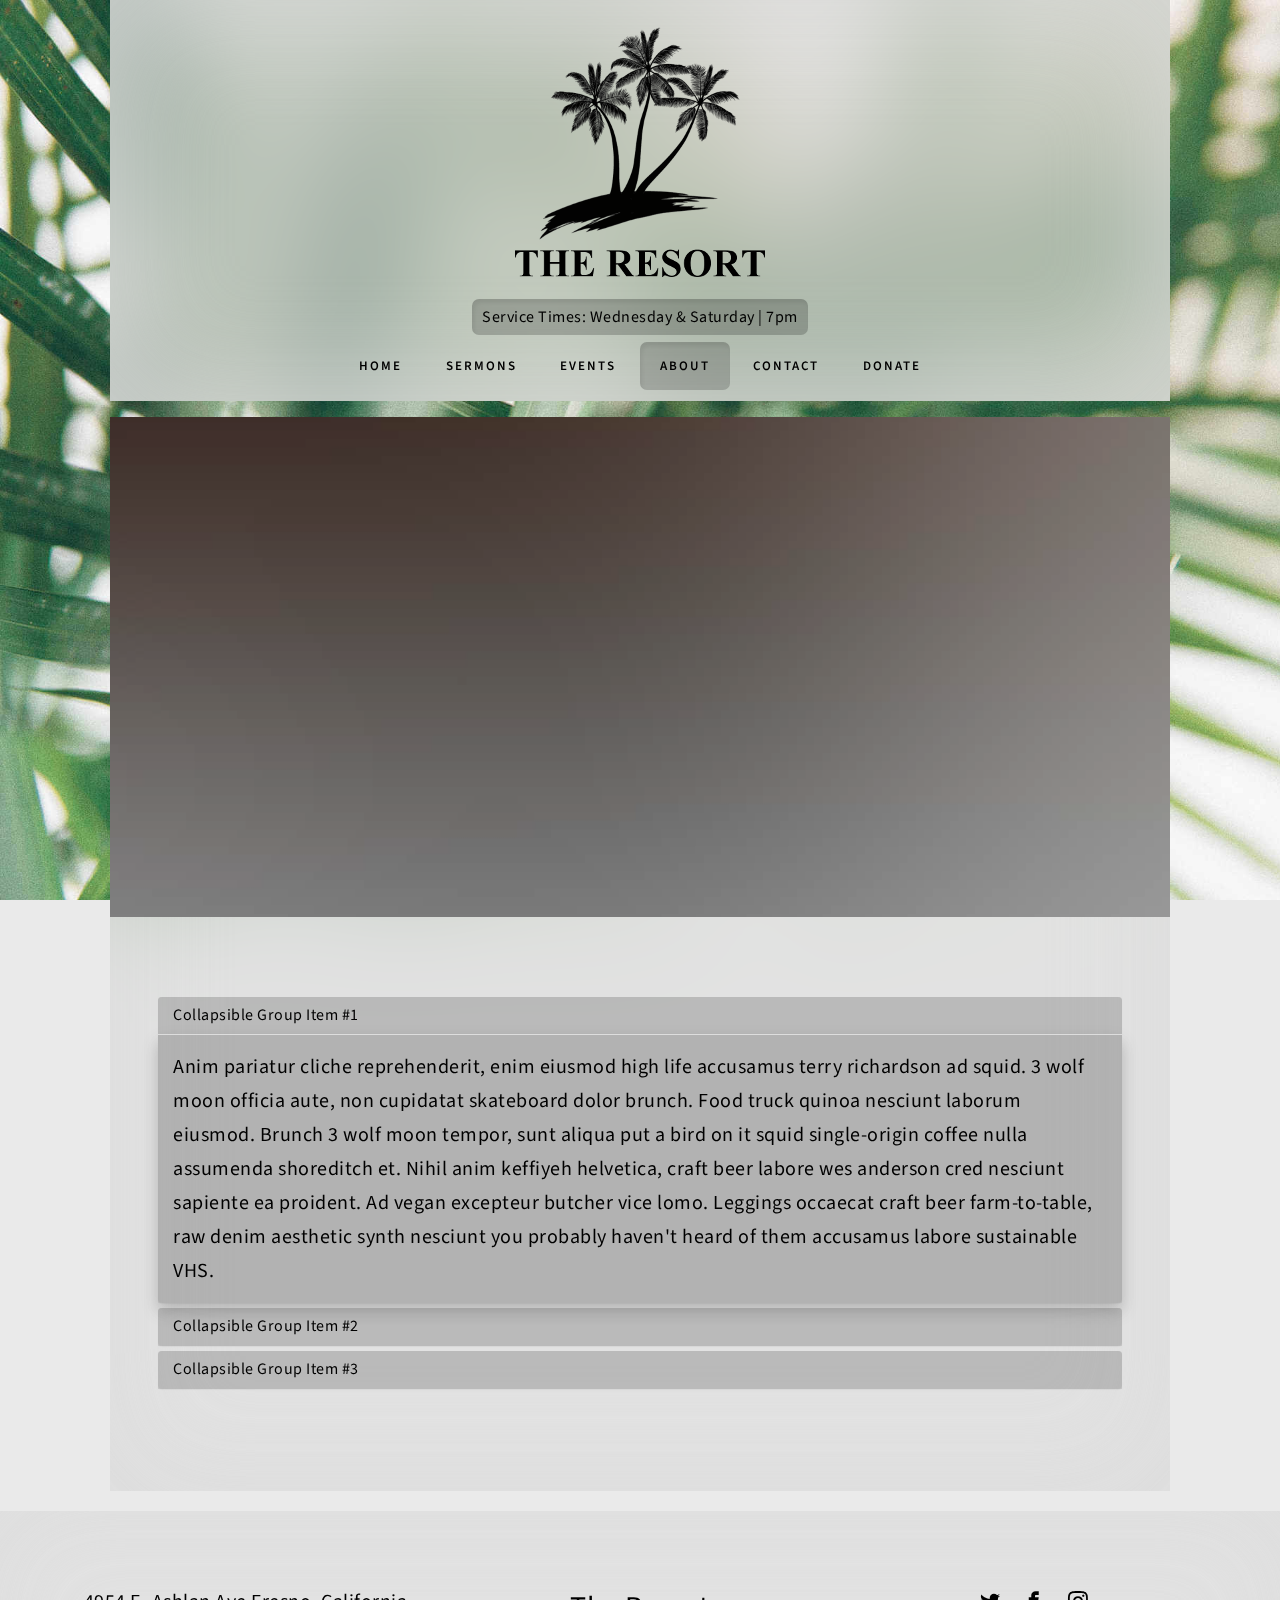
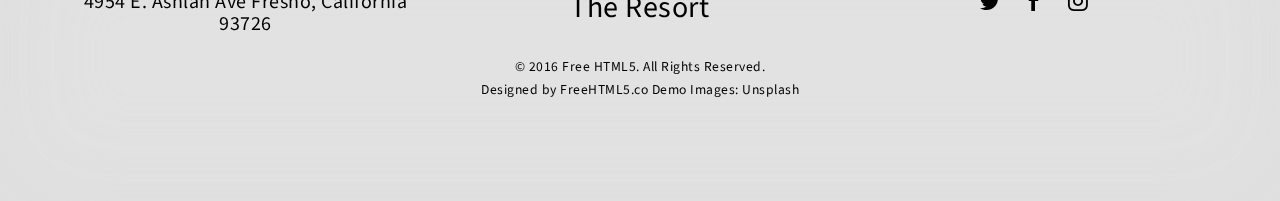
==== about.html @ d6ac4b1a "Removed async" ====
<!DOCTYPE HTML>
<html>
	<head>
	<meta charset="utf-8">
	<meta http-equiv="X-UA-Compatible" content="IE=edge">
	<title>The Resort Ministries</title>
	<meta name="viewport" content="width=device-width, initial-scale=1">
	<meta name="description" content="Service Times: Wednesday &amp; Saturday | 7pm | 4954 E. Ashlan Ave Fresno, California 93726"/>
	<meta name="keywords" content="ekklesia, ecclesia, healing, spiritual, deliverance, freedom, liberty, Jesus, Bible, light, truth, sermon" />
	<meta name="author" content="freehtml5.co" />
	
	<link rel="apple-touch-icon" sizes="180x180" href="/apple-touch-icon.png">
	<link rel="icon" type="image/png" sizes="32x32" href="/favicon-32x32.png">
	<link rel="icon" type="image/png" sizes="16x16" href="/favicon-16x16.png">
	<link rel="manifest" href="/site.webmanifest">
	<link rel="mask-icon" href="/safari-pinned-tab.svg" color="#5b84d5">
	<meta name="msapplication-TileColor" content="#9f00a7">
	<meta name="theme-color" content="#ffffff">

  	<!-- Facebook and Twitter integration -->
	<meta property="og:title" content=""/>
	<meta property="og:image" content=""/>
	<meta property="og:url" content=""/>
	<meta property="og:site_name" content=""/>
	<meta property="og:description" content=""/>
	<meta name="twitter:title" content="" />
	<meta name="twitter:image" content="" />
	<meta name="twitter:url" content="" />
	<meta name="twitter:card" content="" />

	<link href="https://fonts.googleapis.com/css?family=Source+Sans+Pro:400,600,700" rel="stylesheet">
	
	<!-- Animate.css -->
	<link rel="stylesheet" href="css/animate.css">
	<!-- Icomoon Icon Fonts-->
	<link rel="stylesheet" href="css/icomoon.css">
	<!-- Bootstrap  -->
	<link rel="stylesheet" href="css/bootstrap.css">

	<!-- Magnific Popup -->
	<link rel="stylesheet" href="css/magnific-popup.css">

	<!-- Flexslider  -->
	<link rel="stylesheet" href="css/flexslider.css">

	<!-- Owl Carousel  -->
	<link rel="stylesheet" href="css/owl.carousel.min.css">
	<link rel="stylesheet" href="css/owl.theme.default.min.css">

	<!-- Theme style  -->
	<link rel="stylesheet" href="css/style.css">

	<!-- Modernizr JS -->
	<script src="js/modernizr-2.6.2.min.js"></script>
	<!-- FOR IE9 below -->
	<!--[if lt IE 9]>
	<script src="js/respond.min.js"></script>
	<![endif]-->

	</head>
	<body>
		
	<div class="fh5co-loader"></div>
	
	<div id="page">
	<nav class="fh5co-nav" role="navigation">
		<div class="container-wrap">
			<div class="top-menu">
				<div class="row">
					<div class="col-md-12 col-offset-0 text-center">
						<a href="#" class="row"><img src="images/Newlogo.png" alt="The Resort"></a>
					</div>
						<div class="col-md-12 col-offset-0 text-center">
							<span class="service-times">Service Times: Wednesday &amp; Saturday | 7pm</span>
						</div>
					<div class="col-md-12 col-md-offset-0 text-center menu-1">
						<ul>
							<li><a href="index.html">Home</a></li>
							<li><a href="sermons.html">Sermons</a></li>
							<li><a href="events.html">Events</a></li>
							<li class="active"><a href="about.html">About</a></li>
							<li><a href="contact.html">Contact</a></li>
							<li><a href="https://tithe.ly/give?c=868152" class="donate">Donate</a></li>
						</ul>
					</div>
				</div>
				
			</div>
		</div>
	</nav>
	<div class="container-wrap">
		<aside id="fh5co-hero">
			<div class="flexslider">
				<ul class="slides">
			   	<li style="background-image: url(images/img_bg_2.jpg);">
			   		<div class="overlay"></div>
			   		<div class="container-fluid">
			   			<div class="row">
				   			<div class="col-md-6 col-md-offset-3 text-center">
								<div class="slider-text">
									<div class="slider-text-inner">
										<h1>About Us</h1>	
									</div>
								</div>
				   			</div>
				   		</div>
			   		</div>
			   	</li>
			  	</ul>
		  	</div>
		</aside>
		<div id="fh5co-about">
			<div class="panel-group" id="accordion" role="tablist" aria-multiselectable="true">
			  <div class="panel panel-default">
				<div class="panel-heading" role="tab" id="headingOne">
				  <h4 class="panel-title">
					<a role="button" data-toggle="collapse" data-parent="#accordion" href="#collapseOne" aria-expanded="true" aria-controls="collapseOne">
					  Collapsible Group Item #1
					</a>
				  </h4>
				</div>
				<div id="collapseOne" class="panel-collapse collapse in" role="tabpanel" aria-labelledby="headingOne">
				  <div class="panel-body">
					Anim pariatur cliche reprehenderit, enim eiusmod high life accusamus terry richardson ad squid. 3 wolf moon officia aute, non cupidatat skateboard dolor brunch. Food truck quinoa nesciunt laborum eiusmod. Brunch 3 wolf moon tempor, sunt aliqua put a bird on it squid single-origin coffee nulla assumenda shoreditch et. Nihil anim keffiyeh helvetica, craft beer labore wes anderson cred nesciunt sapiente ea proident. Ad vegan excepteur butcher vice lomo. Leggings occaecat craft beer farm-to-table, raw denim aesthetic synth nesciunt you probably haven't heard of them accusamus labore sustainable VHS.
				  </div>
				</div>
			  </div>
			  <div class="panel panel-default">
				<div class="panel-heading" role="tab" id="headingTwo">
				  <h4 class="panel-title">
					<a class="collapsed" role="button" data-toggle="collapse" data-parent="#accordion" href="#collapseTwo" aria-expanded="false" aria-controls="collapseTwo">
					  Collapsible Group Item #2
					</a>
				  </h4>
				</div>
				<div id="collapseTwo" class="panel-collapse collapse" role="tabpanel" aria-labelledby="headingTwo">
				  <div class="panel-body">
					Anim pariatur cliche reprehenderit, enim eiusmod high life accusamus terry richardson ad squid. 3 wolf moon officia aute, non cupidatat skateboard dolor brunch. Food truck quinoa nesciunt laborum eiusmod. Brunch 3 wolf moon tempor, sunt aliqua put a bird on it squid single-origin coffee nulla assumenda shoreditch et. Nihil anim keffiyeh helvetica, craft beer labore wes anderson cred nesciunt sapiente ea proident. Ad vegan excepteur butcher vice lomo. Leggings occaecat craft beer farm-to-table, raw denim aesthetic synth nesciunt you probably haven't heard of them accusamus labore sustainable VHS.
				  </div>
				</div>
			  </div>
			  <div class="panel panel-default">
				<div class="panel-heading" role="tab" id="headingThree">
				  <h4 class="panel-title">
					<a class="collapsed" role="button" data-toggle="collapse" data-parent="#accordion" href="#collapseThree" aria-expanded="false" aria-controls="collapseThree">
					  Collapsible Group Item #3
					</a>
				  </h4>
				</div>
				<div id="collapseThree" class="panel-collapse collapse" role="tabpanel" aria-labelledby="headingThree">
				  <div class="panel-body">
					Anim pariatur cliche reprehenderit, enim eiusmod high life accusamus terry richardson ad squid. 3 wolf moon officia aute, non cupidatat skateboard dolor brunch. Food truck quinoa nesciunt laborum eiusmod. Brunch 3 wolf moon tempor, sunt aliqua put a bird on it squid single-origin coffee nulla assumenda shoreditch et. Nihil anim keffiyeh helvetica, craft beer labore wes anderson cred nesciunt sapiente ea proident. Ad vegan excepteur butcher vice lomo. Leggings occaecat craft beer farm-to-table, raw denim aesthetic synth nesciunt you probably haven't heard of them accusamus labore sustainable VHS.
				  </div>
				</div>
			  </div>
			</div>
		</div>
	</div><!-- END container-wrap -->

		<footer id="fh5co-footer" role="contentinfo">
			<div class="col-md-4 text-center">
				<h3>4954 E. Ashlan Ave Fresno, California 93726</h3>
			</div>
			<div class="col-md-4 text-center">
				<h2>The Resort</h2>
			</div>
			<div class="col-md-4 text-center">
					<ul class="fh5co-social-icons">
						<li><a href="https://twitter.com/TheResortChurch"><i class="icon-twitter2"></i></a></li>
						<li><a href="https://www.facebook.com/TheResortMinistries/"><i class="icon-facebook2"></i></a></li>
						<li><a href="https://www.instagram.com/theresortministries/"><i class="icon-instagram"></i></a></li>
					</ul>
				<p></p>
			</div>
			<div class="row copyright">
				<div class="col-md-12 text-center">
					<p>
						<small class="block">&copy; 2016 Free HTML5. All Rights Reserved.</small> 
						<small class="block">Designed by FreeHTML5.co Demo Images: Unsplash</small>
					</p>
				</div>
			</div>
		</footer>
	</div>

	<div class="gototop js-top">
		<a href="#" class="js-gotop"><i class="icon-arrow-up2"></i></a>
	</div>
	
	<!-- jQuery -->
	<script src="js/jquery.min.js"></script>
	<!-- jQuery Easing -->
	<script src="js/jquery.easing.1.3.js"></script>
	<!-- Bootstrap -->
	<script src="js/bootstrap.min.js"></script>
	<!-- Waypoints -->
	<script src="js/jquery.waypoints.min.js"></script>
	<!-- Flexslider -->
	<script src="js/jquery.flexslider-min.js"></script>
	<!-- Carousel -->
	<script src="js/owl.carousel.min.js"></script>
	<!-- Magnific Popup -->
	<script src="js/jquery.magnific-popup.min.js"></script>
	<script src="js/magnific-popup-options.js"></script>
	<!-- Counters -->
	<script src="js/jquery.countTo.js"></script>
	<!-- Main -->
	<script src="js/main.js"></script>
	</body>
</html>
---- css/icomoon.css ----
@font-face {
  font-family: 'icomoon';
  src:  url('fonts/icomoon.eot?5j2n32');
  src:  url('fonts/icomoon.eot?5j2n32#iefix') format('embedded-opentype'),
    url('fonts/icomoon.ttf?5j2n32') format('truetype'),
    url('fonts/icomoon.woff?5j2n32') format('woff'),
    url('fonts/icomoon.svg?5j2n32#icomoon') format('svg');
  font-weight: normal;
  font-style: normal;
}

[class^="icon-"], [class*=" icon-"] {
  /* use !important to prevent issues with browser extensions that change fonts */
  font-family: 'icomoon' !important;
  speak: none;
  font-style: normal;
  font-weight: normal;
  font-variant: normal;
  text-transform: none;
  line-height: 1;

  /* Better Font Rendering =========== */
  -webkit-font-smoothing: antialiased;
  -moz-osx-font-smoothing: grayscale;
}

.icon-eye2:before {
  content: "\e064";
}
.icon-paper-clip:before {
  content: "\e065";
}
.icon-mail5:before {
  content: "\e066";
}
.icon-toggle:before {
  content: "\e067";
}
.icon-layout:before {
  content: "\e068";
}
.icon-link2:before {
  content: "\e069";
}
.icon-bell2:before {
  content: "\e06a";
}
.icon-lock3:before {
  content: "\e06b";
}
.icon-unlock:before {
  content: "\e06c";
}
.icon-ribbon2:before {
  content: "\e06d";
}
.icon-image2:before {
  content: "\e06e";
}
.icon-signal:before {
  content: "\e06f";
}
.icon-target3:before {
  content: "\e070";
}
.icon-clipboard3:before {
  content: "\e071";
}
.icon-clock3:before {
  content: "\e072";
}
.icon-watch:before {
  content: "\e073";
}
.icon-air-play:before {
  content: "\e074";
}
.icon-camera3:before {
  content: "\e075";
}
.icon-video2:before {
  content: "\e076";
}
.icon-disc:before {
  content: "\e077";
}
.icon-printer3:before {
  content: "\e078";
}
.icon-monitor:before {
  content: "\e079";
}
.icon-server:before {
  content: "\e07a";
}
.icon-cog2:before {
  content: "\e07b";
}
.icon-heart3:before {
  content: "\e07c";
}
.icon-paragraph:before {
  content: "\e07d";
}
.icon-align-justify:before {
  content: "\e07e";
}
.icon-align-left:before {
  content: "\e07f";
}
.icon-align-center:before {
  content: "\e080";
}
.icon-align-right:before {
  content: "\e081";
}
.icon-book2:before {
  content: "\e082";
}
.icon-layers2:before {
  content: "\e083";
}
.icon-stack2:before {
  content: "\e084";
}
.icon-stack-2:before {
  content: "\e085";
}
.icon-paper:before {
  content: "\e086";
}
.icon-paper-stack:before {
  content: "\e087";
}
.icon-search3:before {
  content: "\e088";
}
.icon-zoom-in2:before {
  content: "\e089";
}
.icon-zoom-out2:before {
  content: "\e08a";
}
.icon-reply2:before {
  content: "\e08b";
}
.icon-circle-plus:before {
  content: "\e08c";
}
.icon-circle-minus:before {
  content: "\e08d";
}
.icon-circle-check:before {
  content: "\e08e";
}
.icon-circle-cross:before {
  content: "\e08f";
}
.icon-square-plus:before {
  content: "\e090";
}
.icon-square-minus:before {
  content: "\e091";
}
.icon-square-check:before {
  content: "\e092";
}
.icon-square-cross:before {
  content: "\e093";
}
.icon-microphone:before {
  content: "\e094";
}
.icon-record:before {
  content: "\e095";
}
.icon-skip-back:before {
  content: "\e096";
}
.icon-rewind:before {
  content: "\e097";
}
.icon-play4:before {
  content: "\e098";
}
.icon-pause3:before {
  content: "\e099";
}
.icon-stop3:before {
  content: "\e09a";
}
.icon-fast-forward:before {
  content: "\e09b";
}
.icon-skip-forward:before {
  content: "\e09c";
}
.icon-shuffle2:before {
  content: "\e09d";
}
.icon-repeat:before {
  content: "\e09e";
}
.icon-folder2:before {
  content: "\e09f";
}
.icon-umbrella:before {
  content: "\e0a0";
}
.icon-moon:before {
  content: "\e0a1";
}
.icon-thermometer:before {
  content: "\e0a2";
}
.icon-drop:before {
  content: "\e0a3";
}
.icon-sun2:before {
  content: "\e0a4";
}
.icon-cloud3:before {
  content: "\e0a5";
}
.icon-cloud-upload2:before {
  content: "\e0a6";
}
.icon-cloud-download2:before {
  content: "\e0a7";
}
.icon-upload4:before {
  content: "\e0a8";
}
.icon-download4:before {
  content: "\e0a9";
}
.icon-location3:before {
  content: "\e0aa";
}
.icon-location-2:before {
  content: "\e0ab";
}
.icon-map3:before {
  content: "\e0ac";
}
.icon-battery:before {
  content: "\e0ad";
}
.icon-head:before {
  content: "\e0ae";
}
.icon-briefcase3:before {
  content: "\e0af";
}
.icon-speech-bubble:before {
  content: "\e0b0";
}
.icon-anchor2:before {
  content: "\e0b1";
}
.icon-globe2:before {
  content: "\e0b2";
}
.icon-box:before {
  content: "\e0b3";
}
.icon-reload:before {
  content: "\e0b4";
}
.icon-share3:before {
  content: "\e0b5";
}
.icon-marquee:before {
  content: "\e0b6";
}
.icon-marquee-plus:before {
  content: "\e0b7";
}
.icon-marquee-minus:before {
  content: "\e0b8";
}
.icon-tag:before {
  content: "\e0b9";
}
.icon-power2:before {
  content: "\e0ba";
}
.icon-command2:before {
  content: "\e0bb";
}
.icon-alt:before {
  content: "\e0bc";
}
.icon-esc:before {
  content: "\e0bd";
}
.icon-bar-graph:before {
  content: "\e0be";
}
.icon-bar-graph-2:before {
  content: "\e0bf";
}
.icon-pie-graph:before {
  content: "\e0c0";
}
.icon-star:before {
  content: "\e0c1";
}
.icon-arrow-left3:before {
  content: "\e0c2";
}
.icon-arrow-right3:before {
  content: "\e0c3";
}
.icon-arrow-up3:before {
  content: "\e0c4";
}
.icon-arrow-down3:before {
  content: "\e0c5";
}
.icon-volume:before {
  content: "\e0c6";
}
.icon-mute:before {
  content: "\e0c7";
}
.icon-content-right:before {
  content: "\e100";
}
.icon-content-left:before {
  content: "\e101";
}
.icon-grid2:before {
  content: "\e102";
}
.icon-grid-2:before {
  content: "\e103";
}
.icon-columns:before {
  content: "\e104";
}
.icon-loader:before {
  content: "\e105";
}
.icon-bag:before {
  content: "\e106";
}
.icon-ban:before {
  content: "\e107";
}
.icon-flag3:before {
  content: "\e108";
}
.icon-trash:before {
  content: "\e109";
}
.icon-expand2:before {
  content: "\e110";
}
.icon-contract:before {
  content: "\e111";
}
.icon-maximize:before {
  content: "\e112";
}
.icon-minimize:before {
  content: "\e113";
}
.icon-plus2:before {
  content: "\e114";
}
.icon-minus2:before {
  content: "\e115";
}
.icon-check:before {
  content: "\e116";
}
.icon-cross2:before {
  content: "\e117";
}
.icon-move:before {
  content: "\e118";
}
.icon-delete:before {
  content: "\e119";
}
.icon-menu5:before {
  content: "\e120";
}
.icon-archive:before {
  content: "\e121";
}
.icon-inbox:before {
  content: "\e122";
}
.icon-outbox:before {
  content: "\e123";
}
.icon-file:before {
  content: "\e124";
}
.icon-file-add:before {
  content: "\e125";
}
.icon-file-subtract:before {
  content: "\e126";
}
.icon-help:before {
  content: "\e127";
}
.icon-open:before {
  content: "\e128";
}
.icon-ellipsis:before {
  content: "\e129";
}
.icon-heart4:before {
  content: "\e900";
}
.icon-cloud4:before {
  content: "\e901";
}
.icon-star2:before {
  content: "\e902";
}
.icon-tv2:before {
  content: "\e903";
}
.icon-sound:before {
  content: "\e904";
}
.icon-video3:before {
  content: "\e905";
}
.icon-trash2:before {
  content: "\e906";
}
.icon-user2:before {
  content: "\e907";
}
.icon-key3:before {
  content: "\e908";
}
.icon-search4:before {
  content: "\e909";
}
.icon-settings:before {
  content: "\e90a";
}
.icon-camera4:before {
  content: "\e90b";
}
.icon-tag2:before {
  content: "\e90c";
}
.icon-lock4:before {
  content: "\e90d";
}
.icon-bulb:before {
  content: "\e90e";
}
.icon-pen2:before {
  content: "\e90f";
}
.icon-diamond:before {
  content: "\e910";
}
.icon-display2:before {
  content: "\e911";
}
.icon-location4:before {
  content: "\e912";
}
.icon-eye3:before {
  content: "\e913";
}
.icon-bubble3:before {
  content: "\e914";
}
.icon-stack3:before {
  content: "\e915";
}
.icon-cup:before {
  content: "\e916";
}
.icon-phone3:before {
  content: "\e917";
}
.icon-news:before {
  content: "\e918";
}
.icon-mail6:before {
  content: "\e919";
}
.icon-like:before {
  content: "\e91a";
}
.icon-photo:before {
  content: "\e91b";
}
.icon-note:before {
  content: "\e91c";
}
.icon-clock4:before {
  content: "\e91d";
}
.icon-paperplane:before {
  content: "\e91e";
}
.icon-params:before {
  content: "\e91f";
}
.icon-banknote:before {
  content: "\e920";
}
.icon-data:before {
  content: "\e921";
}
.icon-music2:before {
  content: "\e922";
}
.icon-megaphone2:before {
  content: "\e923";
}
.icon-study:before {
  content: "\e924";
}
.icon-lab2:before {
  content: "\e925";
}
.icon-food:before {
  content: "\e926";
}
.icon-t-shirt:before {
  content: "\e927";
}
.icon-fire2:before {
  content: "\e928";
}
.icon-clip:before {
  content: "\e929";
}
.icon-shop:before {
  content: "\e92a";
}
.icon-calendar3:before {
  content: "\e92b";
}
.icon-wallet2:before {
  content: "\e92c";
}
.icon-vynil:before {
  content: "\e92d";
}
.icon-truck2:before {
  content: "\e92e";
}
.icon-world:before {
  content: "\e92f";
}
.icon-mobile:before {
  content: "\e000";
}
.icon-laptop:before {
  content: "\e001";
}
.icon-desktop:before {
  content: "\e002";
}
.icon-tablet:before {
  content: "\e003";
}
.icon-phone:before {
  content: "\e004";
}
.icon-document:before {
  content: "\e005";
}
.icon-documents:before {
  content: "\e006";
}
.icon-search:before {
  content: "\e007";
}
.icon-clipboard:before {
  content: "\e008";
}
.icon-newspaper:before {
  content: "\e009";
}
.icon-notebook:before {
  content: "\e00a";
}
.icon-book-open:before {
  content: "\e00b";
}
.icon-browser:before {
  content: "\e00c";
}
.icon-calendar:before {
  content: "\e00d";
}
.icon-presentation:before {
  content: "\e00e";
}
.icon-picture:before {
  content: "\e00f";
}
.icon-pictures:before {
  content: "\e010";
}
.icon-video:before {
  content: "\e011";
}
.icon-camera:before {
  content: "\e012";
}
.icon-printer:before {
  content: "\e013";
}
.icon-toolbox:before {
  content: "\e014";
}
.icon-briefcase:before {
  content: "\e015";
}
.icon-wallet:before {
  content: "\e016";
}
.icon-gift:before {
  content: "\e017";
}
.icon-bargraph:before {
  content: "\e018";
}
.icon-grid:before {
  content: "\e019";
}
.icon-expand:before {
  content: "\e01a";
}
.icon-focus:before {
  content: "\e01b";
}
.icon-edit:before {
  content: "\e01c";
}
.icon-adjustments:before {
  content: "\e01d";
}
.icon-ribbon:before {
  content: "\e01e";
}
.icon-hourglass:before {
  content: "\e01f";
}
.icon-lock:before {
  content: "\e020";
}
.icon-megaphone:before {
  content: "\e021";
}
.icon-shield:before {
  content: "\e022";
}
.icon-trophy:before {
  content: "\e023";
}
.icon-flag:before {
  content: "\e024";
}
.icon-map:before {
  content: "\e025";
}
.icon-puzzle:before {
  content: "\e026";
}
.icon-basket:before {
  content: "\e027";
}
.icon-envelope:before {
  content: "\e028";
}
.icon-streetsign:before {
  content: "\e029";
}
.icon-telescope:before {
  content: "\e02a";
}
.icon-gears:before {
  content: "\e02b";
}
.icon-key:before {
  content: "\e02c";
}
.icon-paperclip:before {
  content: "\e02d";
}
.icon-attachment:before {
  content: "\e02e";
}
.icon-pricetags:before {
  content: "\e02f";
}
.icon-lightbulb:before {
  content: "\e030";
}
.icon-layers:before {
  content: "\e031";
}
.icon-pencil:before {
  content: "\e032";
}
.icon-tools:before {
  content: "\e033";
}
.icon-tools-2:before {
  content: "\e034";
}
.icon-scissors:before {
  content: "\e035";
}
.icon-paintbrush:before {
  content: "\e036";
}
.icon-magnifying-glass:before {
  content: "\e037";
}
.icon-circle-compass:before {
  content: "\e038";
}
.icon-linegraph:before {
  content: "\e039";
}
.icon-mic:before {
  content: "\e03a";
}
.icon-strategy:before {
  content: "\e03b";
}
.icon-beaker:before {
  content: "\e03c";
}
.icon-caution:before {
  content: "\e03d";
}
.icon-recycle:before {
  content: "\e03e";
}
.icon-anchor:before {
  content: "\e03f";
}
.icon-profile-male:before {
  content: "\e040";
}
.icon-profile-female:before {
  content: "\e041";
}
.icon-bike:before {
  content: "\e042";
}
.icon-wine:before {
  content: "\e043";
}
.icon-hotairballoon:before {
  content: "\e044";
}
.icon-globe:before {
  content: "\e045";
}
.icon-genius:before {
  content: "\e046";
}
.icon-map-pin:before {
  content: "\e047";
}
.icon-dial:before {
  content: "\e048";
}
.icon-chat:before {
  content: "\e049";
}
.icon-heart:before {
  content: "\e04a";
}
.icon-cloud:before {
  content: "\e04b";
}
.icon-upload:before {
  content: "\e04c";
}
.icon-download:before {
  content: "\e04d";
}
.icon-target:before {
  content: "\e04e";
}
.icon-hazardous:before {
  content: "\e04f";
}
.icon-piechart:before {
  content: "\e050";
}
.icon-speedometer:before {
  content: "\e051";
}
.icon-global:before {
  content: "\e052";
}
.icon-compass:before {
  content: "\e053";
}
.icon-lifesaver:before {
  content: "\e054";
}
.icon-clock:before {
  content: "\e055";
}
.icon-aperture:before {
  content: "\e056";
}
.icon-quote:before {
  content: "\e057";
}
.icon-scope:before {
  content: "\e058";
}
.icon-alarmclock:before {
  content: "\e059";
}
.icon-refresh:before {
  content: "\e05a";
}
.icon-happy:before {
  content: "\e05b";
}
.icon-sad:before {
  content: "\e05c";
}
.icon-facebook:before {
  content: "\e05d";
}
.icon-twitter:before {
  content: "\e05e";
}
.icon-googleplus:before {
  content: "\e05f";
}
.icon-rss:before {
  content: "\e060";
}
.icon-tumblr:before {
  content: "\e061";
}
.icon-linkedin:before {
  content: "\e062";
}
.icon-dribbble:before {
  content: "\e063";
}
.icon-home:before {
  content: "\e930";
}
.icon-home2:before {
  content: "\e931";
}
.icon-home3:before {
  content: "\e932";
}
.icon-office:before {
  content: "\e933";
}
.icon-newspaper2:before {
  content: "\e934";
}
.icon-pencil2:before {
  content: "\e935";
}
.icon-pencil22:before {
  content: "\e936";
}
.icon-quill:before {
  content: "\e937";
}
.icon-pen:before {
  content: "\e938";
}
.icon-blog:before {
  content: "\e939";
}
.icon-eyedropper:before {
  content: "\e93a";
}
.icon-droplet:before {
  content: "\e93b";
}
.icon-paint-format:before {
  content: "\e93c";
}
.icon-image:before {
  content: "\e93d";
}
.icon-images:before {
  content: "\e93e";
}
.icon-camera2:before {
  content: "\e93f";
}
.icon-headphones:before {
  content: "\e940";
}
.icon-music:before {
  content: "\e941";
}
.icon-play:before {
  content: "\e942";
}
.icon-film:before {
  content: "\e943";
}
.icon-video-camera:before {
  content: "\e944";
}
.icon-dice:before {
  content: "\e945";
}
.icon-pacman:before {
  content: "\e946";
}
.icon-spades:before {
  content: "\e947";
}
.icon-clubs:before {
  content: "\e948";
}
.icon-diamonds:before {
  content: "\e949";
}
.icon-bullhorn:before {
  content: "\e94a";
}
.icon-connection:before {
  content: "\e94b";
}
.icon-podcast:before {
  content: "\e94c";
}
.icon-feed:before {
  content: "\e94d";
}
.icon-mic2:before {
  content: "\e94e";
}
.icon-book:before {
  content: "\e94f";
}
.icon-books:before {
  content: "\e950";
}
.icon-library:before {
  content: "\e951";
}
.icon-file-text:before {
  content: "\e952";
}
.icon-profile:before {
  content: "\e953";
}
.icon-file-empty:before {
  content: "\e954";
}
.icon-files-empty:before {
  content: "\e955";
}
.icon-file-text2:before {
  content: "\e956";
}
.icon-file-picture:before {
  content: "\e957";
}
.icon-file-music:before {
  content: "\e958";
}
.icon-file-play:before {
  content: "\e959";
}
.icon-file-video:before {
  content: "\e95a";
}
.icon-file-zip:before {
  content: "\e95b";
}
.icon-copy:before {
  content: "\e95c";
}
.icon-paste:before {
  content: "\e95d";
}
.icon-stack:before {
  content: "\e95e";
}
.icon-folder:before {
  content: "\e95f";
}
.icon-folder-open:before {
  content: "\e960";
}
.icon-folder-plus:before {
  content: "\e961";
}
.icon-folder-minus:before {
  content: "\e962";
}
.icon-folder-download:before {
  content: "\e963";
}
.icon-folder-upload:before {
  content: "\e964";
}
.icon-price-tag:before {
  content: "\e965";
}
.icon-price-tags:before {
  content: "\e966";
}
.icon-barcode:before {
  content: "\e967";
}
.icon-qrcode:before {
  content: "\e968";
}
.icon-ticket:before {
  content: "\e969";
}
.icon-cart:before {
  content: "\e96a";
}
.icon-coin-dollar:before {
  content: "\e96b";
}
.icon-coin-euro:before {
  content: "\e96c";
}
.icon-coin-pound:before {
  content: "\e96d";
}
.icon-coin-yen:before {
  content: "\e96e";
}
.icon-credit-card:before {
  content: "\e96f";
}
.icon-calculator:before {
  content: "\e970";
}
.icon-lifebuoy:before {
  content: "\e971";
}
.icon-phone2:before {
  content: "\e972";
}
.icon-phone-hang-up:before {
  content: "\e973";
}
.icon-address-book:before {
  content: "\e974";
}
.icon-envelop:before {
  content: "\e975";
}
.icon-pushpin:before {
  content: "\e976";
}
.icon-location:before {
  content: "\e977";
}
.icon-location2:before {
  content: "\e978";
}
.icon-compass2:before {
  content: "\e979";
}
.icon-compass22:before {
  content: "\e97a";
}
.icon-map2:before {
  content: "\e97b";
}
.icon-map22:before {
  content: "\e97c";
}
.icon-history:before {
  content: "\e97d";
}
.icon-clock2:before {
  content: "\e97e";
}
.icon-clock22:before {
  content: "\e97f";
}
.icon-alarm:before {
  content: "\e980";
}
.icon-bell:before {
  content: "\e981";
}
.icon-stopwatch:before {
  content: "\e982";
}
.icon-calendar2:before {
  content: "\e983";
}
.icon-printer2:before {
  content: "\e984";
}
.icon-keyboard:before {
  content: "\e985";
}
.icon-display:before {
  content: "\e986";
}
.icon-laptop2:before {
  content: "\e987";
}
.icon-mobile2:before {
  content: "\e988";
}
.icon-mobile22:before {
  content: "\e989";
}
.icon-tablet2:before {
  content: "\e98a";
}
.icon-tv:before {
  content: "\e98b";
}
.icon-drawer:before {
  content: "\e98c";
}
.icon-drawer2:before {
  content: "\e98d";
}
.icon-box-add:before {
  content: "\e98e";
}
.icon-box-remove:before {
  content: "\e98f";
}
.icon-download3:before {
  content: "\e990";
}
.icon-upload2:before {
  content: "\e991";
}
.icon-floppy-disk:before {
  content: "\e992";
}
.icon-drive:before {
  content: "\e993";
}
.icon-database:before {
  content: "\e994";
}
.icon-undo:before {
  content: "\e995";
}
.icon-redo:before {
  content: "\e996";
}
.icon-undo2:before {
  content: "\e997";
}
.icon-redo2:before {
  content: "\e998";
}
.icon-forward:before {
  content: "\e999";
}
.icon-reply:before {
  content: "\e99a";
}
.icon-bubble:before {
  content: "\e99b";
}
.icon-bubbles:before {
  content: "\e99c";
}
.icon-bubbles2:before {
  content: "\e99d";
}
.icon-bubble2:before {
  content: "\e99e";
}
.icon-bubbles3:before {
  content: "\e99f";
}
.icon-bubbles4:before {
  content: "\e9a0";
}
.icon-user:before {
  content: "\e9a1";
}
.icon-users:before {
  content: "\e9a2";
}
.icon-user-plus:before {
  content: "\e9a3";
}
.icon-user-minus:before {
  content: "\e9a4";
}
.icon-user-check:before {
  content: "\e9a5";
}
.icon-user-tie:before {
  content: "\e9a6";
}
.icon-quotes-left:before {
  content: "\e9a7";
}
.icon-quotes-right:before {
  content: "\e9a8";
}
.icon-hour-glass:before {
  content: "\e9a9";
}
.icon-spinner:before {
  content: "\e9aa";
}
.icon-spinner2:before {
  content: "\e9ab";
}
.icon-spinner3:before {
  content: "\e9ac";
}
.icon-spinner4:before {
  content: "\e9ad";
}
.icon-spinner5:before {
  content: "\e9ae";
}
.icon-spinner6:before {
  content: "\e9af";
}
.icon-spinner7:before {
  content: "\e9b0";
}
.icon-spinner8:before {
  content: "\e9b1";
}
.icon-spinner9:before {
  content: "\e9b2";
}
.icon-spinner10:before {
  content: "\e9b3";
}
.icon-spinner11:before {
  content: "\e9b4";
}
.icon-binoculars:before {
  content: "\e9b5";
}
.icon-search2:before {
  content: "\e9b6";
}
.icon-zoom-in:before {
  content: "\e9b7";
}
.icon-zoom-out:before {
  content: "\e9b8";
}
.icon-enlarge:before {
  content: "\e9b9";
}
.icon-shrink:before {
  content: "\e9ba";
}
.icon-enlarge2:before {
  content: "\e9bb";
}
.icon-shrink2:before {
  content: "\e9bc";
}
.icon-key2:before {
  content: "\e9bd";
}
.icon-key22:before {
  content: "\e9be";
}
.icon-lock2:before {
  content: "\e9bf";
}
.icon-unlocked:before {
  content: "\e9c0";
}
.icon-wrench:before {
  content: "\e9c1";
}
.icon-equalizer:before {
  content: "\e9c2";
}
.icon-equalizer2:before {
  content: "\e9c3";
}
.icon-cog:before {
  content: "\e9c4";
}
.icon-cogs:before {
  content: "\e9c5";
}
.icon-hammer:before {
  content: "\e9c6";
}
.icon-magic-wand:before {
  content: "\e9c7";
}
.icon-aid-kit:before {
  content: "\e9c8";
}
.icon-bug:before {
  content: "\e9c9";
}
.icon-pie-chart:before {
  content: "\e9ca";
}
.icon-stats-dots:before {
  content: "\e9cb";
}
.icon-stats-bars:before {
  content: "\e9cc";
}
.icon-stats-bars2:before {
  content: "\e9cd";
}
.icon-trophy2:before {
  content: "\e9ce";
}
.icon-gift2:before {
  content: "\e9cf";
}
.icon-glass:before {
  content: "\e9d0";
}
.icon-glass2:before {
  content: "\e9d1";
}
.icon-mug:before {
  content: "\e9d2";
}
.icon-spoon-knife:before {
  content: "\e9d3";
}
.icon-leaf:before {
  content: "\e9d4";
}
.icon-rocket:before {
  content: "\e9d5";
}
.icon-meter:before {
  content: "\e9d6";
}
.icon-meter2:before {
  content: "\e9d7";
}
.icon-hammer2:before {
  content: "\e9d8";
}
.icon-fire:before {
  content: "\e9d9";
}
.icon-lab:before {
  content: "\e9da";
}
.icon-magnet:before {
  content: "\e9db";
}
.icon-bin:before {
  content: "\e9dc";
}
.icon-bin2:before {
  content: "\e9dd";
}
.icon-briefcase2:before {
  content: "\e9de";
}
.icon-airplane:before {
  content: "\e9df";
}
.icon-truck:before {
  content: "\e9e0";
}
.icon-road:before {
  content: "\e9e1";
}
.icon-accessibility:before {
  content: "\e9e2";
}
.icon-target2:before {
  content: "\e9e3";
}
.icon-shield2:before {
  content: "\e9e4";
}
.icon-power:before {
  content: "\e9e5";
}
.icon-switch:before {
  content: "\e9e6";
}
.icon-power-cord:before {
  content: "\e9e7";
}
.icon-clipboard2:before {
  content: "\e9e8";
}
.icon-list-numbered:before {
  content: "\e9e9";
}
.icon-list:before {
  content: "\e9ea";
}
.icon-list2:before {
  content: "\e9eb";
}
.icon-tree:before {
  content: "\e9ec";
}
.icon-menu:before {
  content: "\e9ed";
}
.icon-menu2:before {
  content: "\e9ee";
}
.icon-menu3:before {
  content: "\e9ef";
}
.icon-menu4:before {
  content: "\e9f0";
}
.icon-cloud2:before {
  content: "\e9f1";
}
.icon-cloud-download:before {
  content: "\e9f2";
}
.icon-cloud-upload:before {
  content: "\e9f3";
}
.icon-cloud-check:before {
  content: "\e9f4";
}
.icon-download2:before {
  content: "\e9f5";
}
.icon-upload22:before {
  content: "\e9f6";
}
.icon-download32:before {
  content: "\e9f7";
}
.icon-upload3:before {
  content: "\e9f8";
}
.icon-sphere:before {
  content: "\e9f9";
}
.icon-earth:before {
  content: "\e9fa";
}
.icon-link:before {
  content: "\e9fb";
}
.icon-flag2:before {
  content: "\e9fc";
}
.icon-attachment2:before {
  content: "\e9fd";
}
.icon-eye:before {
  content: "\e9fe";
}
.icon-eye-plus:before {
  content: "\e9ff";
}
.icon-eye-minus:before {
  content: "\ea00";
}
.icon-eye-blocked:before {
  content: "\ea01";
}
.icon-bookmark:before {
  content: "\ea02";
}
.icon-bookmarks:before {
  content: "\ea03";
}
.icon-sun:before {
  content: "\ea04";
}
.icon-contrast:before {
  content: "\ea05";
}
.icon-brightness-contrast:before {
  content: "\ea06";
}
.icon-star-empty:before {
  content: "\ea07";
}
.icon-star-half:before {
  content: "\ea08";
}
.icon-star-full:before {
  content: "\ea09";
}
.icon-heart2:before {
  content: "\ea0a";
}
.icon-heart-broken:before {
  content: "\ea0b";
}
.icon-man:before {
  content: "\ea0c";
}
.icon-woman:before {
  content: "\ea0d";
}
.icon-man-woman:before {
  content: "\ea0e";
}
.icon-happy3:before {
  content: "\ea0f";
}
.icon-happy2:before {
  content: "\ea10";
}
.icon-smile:before {
  content: "\ea11";
}
.icon-smile2:before {
  content: "\ea12";
}
.icon-tongue:before {
  content: "\ea13";
}
.icon-tongue2:before {
  content: "\ea14";
}
.icon-sad2:before {
  content: "\ea15";
}
.icon-sad22:before {
  content: "\ea16";
}
.icon-wink:before {
  content: "\ea17";
}
.icon-wink2:before {
  content: "\ea18";
}
.icon-grin:before {
  content: "\ea19";
}
.icon-grin2:before {
  content: "\ea1a";
}
.icon-cool:before {
  content: "\ea1b";
}
.icon-cool2:before {
  content: "\ea1c";
}
.icon-angry:before {
  content: "\ea1d";
}
.icon-angry2:before {
  content: "\ea1e";
}
.icon-evil:before {
  content: "\ea1f";
}
.icon-evil2:before {
  content: "\ea20";
}
.icon-shocked:before {
  content: "\ea21";
}
.icon-shocked2:before {
  content: "\ea22";
}
.icon-baffled:before {
  content: "\ea23";
}
.icon-baffled2:before {
  content: "\ea24";
}
.icon-confused:before {
  content: "\ea25";
}
.icon-confused2:before {
  content: "\ea26";
}
.icon-neutral:before {
  content: "\ea27";
}
.icon-neutral2:before {
  content: "\ea28";
}
.icon-hipster:before {
  content: "\ea29";
}
.icon-hipster2:before {
  content: "\ea2a";
}
.icon-wondering:before {
  content: "\ea2b";
}
.icon-wondering2:before {
  content: "\ea2c";
}
.icon-sleepy:before {
  content: "\ea2d";
}
.icon-sleepy2:before {
  content: "\ea2e";
}
.icon-frustrated:before {
  content: "\ea2f";
}
.icon-frustrated2:before {
  content: "\ea30";
}
.icon-crying:before {
  content: "\ea31";
}
.icon-crying2:before {
  content: "\ea32";
}
.icon-point-up:before {
  content: "\ea33";
}
.icon-point-right:before {
  content: "\ea34";
}
.icon-point-down:before {
  content: "\ea35";
}
.icon-point-left:before {
  content: "\ea36";
}
.icon-warning:before {
  content: "\ea37";
}
.icon-notification:before {
  content: "\ea38";
}
.icon-question:before {
  content: "\ea39";
}
.icon-plus:before {
  content: "\ea3a";
}
.icon-minus:before {
  content: "\ea3b";
}
.icon-info:before {
  content: "\ea3c";
}
.icon-cancel-circle:before {
  content: "\ea3d";
}
.icon-blocked:before {
  content: "\ea3e";
}
.icon-cross:before {
  content: "\ea3f";
}
.icon-checkmark:before {
  content: "\ea40";
}
.icon-checkmark2:before {
  content: "\ea41";
}
.icon-spell-check:before {
  content: "\ea42";
}
.icon-enter:before {
  content: "\ea43";
}
.icon-exit:before {
  content: "\ea44";
}
.icon-play2:before {
  content: "\ea45";
}
.icon-pause:before {
  content: "\ea46";
}
.icon-stop:before {
  content: "\ea47";
}
.icon-previous:before {
  content: "\ea48";
}
.icon-next:before {
  content: "\ea49";
}
.icon-backward:before {
  content: "\ea4a";
}
.icon-forward2:before {
  content: "\ea4b";
}
.icon-play3:before {
  content: "\ea4c";
}
.icon-pause2:before {
  content: "\ea4d";
}
.icon-stop2:before {
  content: "\ea4e";
}
.icon-backward2:before {
  content: "\ea4f";
}
.icon-forward3:before {
  content: "\ea50";
}
.icon-first:before {
  content: "\ea51";
}
.icon-last:before {
  content: "\ea52";
}
.icon-previous2:before {
  content: "\ea53";
}
.icon-next2:before {
  content: "\ea54";
}
.icon-eject:before {
  content: "\ea55";
}
.icon-volume-high:before {
  content: "\ea56";
}
.icon-volume-medium:before {
  content: "\ea57";
}
.icon-volume-low:before {
  content: "\ea58";
}
.icon-volume-mute:before {
  content: "\ea59";
}
.icon-volume-mute2:before {
  content: "\ea5a";
}
.icon-volume-increase:before {
  content: "\ea5b";
}
.icon-volume-decrease:before {
  content: "\ea5c";
}
.icon-loop:before {
  content: "\ea5d";
}
.icon-loop2:before {
  content: "\ea5e";
}
.icon-infinite:before {
  content: "\ea5f";
}
.icon-shuffle:before {
  content: "\ea60";
}
.icon-arrow-up-left:before {
  content: "\ea61";
}
.icon-arrow-up:before {
  content: "\ea62";
}
.icon-arrow-up-right:before {
  content: "\ea63";
}
.icon-arrow-right:before {
  content: "\ea64";
}
.icon-arrow-down-right:before {
  content: "\ea65";
}
.icon-arrow-down:before {
  content: "\ea66";
}
.icon-arrow-down-left:before {
  content: "\ea67";
}
.icon-arrow-left:before {
  content: "\ea68";
}
.icon-arrow-up-left2:before {
  content: "\ea69";
}
.icon-arrow-up2:before {
  content: "\ea6a";
}
.icon-arrow-up-right2:before {
  content: "\ea6b";
}
.icon-arrow-right2:before {
  content: "\ea6c";
}
.icon-arrow-down-right2:before {
  content: "\ea6d";
}
.icon-arrow-down2:before {
  content: "\ea6e";
}
.icon-arrow-down-left2:before {
  content: "\ea6f";
}
.icon-arrow-left2:before {
  content: "\ea70";
}
.icon-circle-up:before {
  content: "\ea71";
}
.icon-circle-right:before {
  content: "\ea72";
}
.icon-circle-down:before {
  content: "\ea73";
}
.icon-circle-left:before {
  content: "\ea74";
}
.icon-tab:before {
  content: "\ea75";
}
.icon-move-up:before {
  content: "\ea76";
}
.icon-move-down:before {
  content: "\ea77";
}
.icon-sort-alpha-asc:before {
  content: "\ea78";
}
.icon-sort-alpha-desc:before {
  content: "\ea79";
}
.icon-sort-numeric-asc:before {
  content: "\ea7a";
}
.icon-sort-numberic-desc:before {
  content: "\ea7b";
}
.icon-sort-amount-asc:before {
  content: "\ea7c";
}
.icon-sort-amount-desc:before {
  content: "\ea7d";
}
.icon-command:before {
  content: "\ea7e";
}
.icon-shift:before {
  content: "\ea7f";
}
.icon-ctrl:before {
  content: "\ea80";
}
.icon-opt:before {
  content: "\ea81";
}
.icon-checkbox-checked:before {
  content: "\ea82";
}
.icon-checkbox-unchecked:before {
  content: "\ea83";
}
.icon-radio-checked:before {
  content: "\ea84";
}
.icon-radio-checked2:before {
  content: "\ea85";
}
.icon-radio-unchecked:before {
  content: "\ea86";
}
.icon-crop:before {
  content: "\ea87";
}
.icon-make-group:before {
  content: "\ea88";
}
.icon-ungroup:before {
  content: "\ea89";
}
.icon-scissors2:before {
  content: "\ea8a";
}
.icon-filter:before {
  content: "\ea8b";
}
.icon-font:before {
  content: "\ea8c";
}
.icon-ligature:before {
  content: "\ea8d";
}
.icon-ligature2:before {
  content: "\ea8e";
}
.icon-text-height:before {
  content: "\ea8f";
}
.icon-text-width:before {
  content: "\ea90";
}
.icon-font-size:before {
  content: "\ea91";
}
.icon-bold:before {
  content: "\ea92";
}
.icon-underline:before {
  content: "\ea93";
}
.icon-italic:before {
  content: "\ea94";
}
.icon-strikethrough:before {
  content: "\ea95";
}
.icon-omega:before {
  content: "\ea96";
}
.icon-sigma:before {
  content: "\ea97";
}
.icon-page-break:before {
  content: "\ea98";
}
.icon-superscript:before {
  content: "\ea99";
}
.icon-subscript:before {
  content: "\ea9a";
}
.icon-superscript2:before {
  content: "\ea9b";
}
.icon-subscript2:before {
  content: "\ea9c";
}
.icon-text-color:before {
  content: "\ea9d";
}
.icon-pagebreak:before {
  content: "\ea9e";
}
.icon-clear-formatting:before {
  content: "\ea9f";
}
.icon-table:before {
  content: "\eaa0";
}
.icon-table2:before {
  content: "\eaa1";
}
.icon-insert-template:before {
  content: "\eaa2";
}
.icon-pilcrow:before {
  content: "\eaa3";
}
.icon-ltr:before {
  content: "\eaa4";
}
.icon-rtl:before {
  content: "\eaa5";
}
.icon-section:before {
  content: "\eaa6";
}
.icon-paragraph-left:before {
  content: "\eaa7";
}
.icon-paragraph-center:before {
  content: "\eaa8";
}
.icon-paragraph-right:before {
  content: "\eaa9";
}
.icon-paragraph-justify:before {
  content: "\eaaa";
}
.icon-indent-increase:before {
  content: "\eaab";
}
.icon-indent-decrease:before {
  content: "\eaac";
}
.icon-share:before {
  content: "\eaad";
}
.icon-new-tab:before {
  content: "\eaae";
}
.icon-embed:before {
  content: "\eaaf";
}
.icon-embed2:before {
  content: "\eab0";
}
.icon-terminal:before {
  content: "\eab1";
}
.icon-share2:before {
  content: "\eab2";
}
.icon-mail:before {
  content: "\eab3";
}
.icon-mail2:before {
  content: "\eab4";
}
.icon-mail3:before {
  content: "\eab5";
}
.icon-mail4:before {
  content: "\eab6";
}
.icon-amazon:before {
  content: "\eab7";
}
.icon-google:before {
  content: "\eab8";
}
.icon-google2:before {
  content: "\eab9";
}
.icon-google3:before {
  content: "\eaba";
}
.icon-google-plus:before {
  content: "\eabb";
}
.icon-google-plus2:before {
  content: "\eabc";
}
.icon-google-plus3:before {
  content: "\eabd";
}
.icon-hangouts:before {
  content: "\eabe";
}
.icon-google-drive:before {
  content: "\eabf";
}
.icon-facebook2:before {
  content: "\eac0";
}
.icon-facebook22:before {
  content: "\eac1";
}
.icon-instagram:before {
  content: "\eac2";
}
.icon-whatsapp:before {
  content: "\eac3";
}
.icon-spotify:before {
  content: "\eac4";
}
.icon-telegram:before {
  content: "\eac5";
}
.icon-twitter2:before {
  content: "\eac6";
}
.icon-vine:before {
  content: "\eac7";
}
.icon-vk:before {
  content: "\eac8";
}
.icon-renren:before {
  content: "\eac9";
}
.icon-sina-weibo:before {
  content: "\eaca";
}
.icon-rss2:before {
  content: "\eacb";
}
.icon-rss22:before {
  content: "\eacc";
}
.icon-youtube:before {
  content: "\eacd";
}
.icon-youtube2:before {
  content: "\eace";
}
.icon-twitch:before {
  content: "\eacf";
}
.icon-vimeo:before {
  content: "\ead0";
}
.icon-vimeo2:before {
  content: "\ead1";
}
.icon-lanyrd:before {
  content: "\ead2";
}
.icon-flickr:before {
  content: "\ead3";
}
.icon-flickr2:before {
  content: "\ead4";
}
.icon-flickr3:before {
  content: "\ead5";
}
.icon-flickr4:before {
  content: "\ead6";
}
.icon-dribbble2:before {
  content: "\ead7";
}
.icon-behance:before {
  content: "\ead8";
}
.icon-behance2:before {
  content: "\ead9";
}
.icon-deviantart:before {
  content: "\eada";
}
.icon-500px:before {
  content: "\eadb";
}
.icon-steam:before {
  content: "\eadc";
}
.icon-steam2:before {
  content: "\eadd";
}
.icon-dropbox:before {
  content: "\eade";
}
.icon-onedrive:before {
  content: "\eadf";
}
.icon-github:before {
  content: "\eae0";
}
.icon-npm:before {
  content: "\eae1";
}
.icon-basecamp:before {
  content: "\eae2";
}
.icon-trello:before {
  content: "\eae3";
}
.icon-wordpress:before {
  content: "\eae4";
}
.icon-joomla:before {
  content: "\eae5";
}
.icon-ello:before {
  content: "\eae6";
}
.icon-blogger:before {
  content: "\eae7";
}
.icon-blogger2:before {
  content: "\eae8";
}
.icon-tumblr2:before {
  content: "\eae9";
}
.icon-tumblr22:before {
  content: "\eaea";
}
.icon-yahoo:before {
  content: "\eaeb";
}
.icon-yahoo2:before {
  content: "\eaec";
}
.icon-tux:before {
  content: "\eaed";
}
.icon-appleinc:before {
  content: "\eaee";
}
.icon-finder:before {
  content: "\eaef";
}
.icon-android:before {
  content: "\eaf0";
}
.icon-windows:before {
  content: "\eaf1";
}
.icon-windows8:before {
  content: "\eaf2";
}
.icon-soundcloud:before {
  content: "\eaf3";
}
.icon-soundcloud2:before {
  content: "\eaf4";
}
.icon-skype:before {
  content: "\eaf5";
}
.icon-reddit:before {
  content: "\eaf6";
}
.icon-hackernews:before {
  content: "\eaf7";
}
.icon-wikipedia:before {
  content: "\eaf8";
}
.icon-linkedin2:before {
  content: "\eaf9";
}
.icon-linkedin22:before {
  content: "\eafa";
}
.icon-lastfm:before {
  content: "\eafb";
}
.icon-lastfm2:before {
  content: "\eafc";
}
.icon-delicious:before {
  content: "\eafd";
}
.icon-stumbleupon:before {
  content: "\eafe";
}
.icon-stumbleupon2:before {
  content: "\eaff";
}
.icon-stackoverflow:before {
  content: "\eb00";
}
.icon-pinterest:before {
  content: "\eb01";
}
.icon-pinterest2:before {
  content: "\eb02";
}
.icon-xing:before {
  content: "\eb03";
}
.icon-xing2:before {
  content: "\eb04";
}
.icon-flattr:before {
  content: "\eb05";
}
.icon-foursquare:before {
  content: "\eb06";
}
.icon-yelp:before {
  content: "\eb07";
}
.icon-paypal:before {
  content: "\eb08";
}
.icon-chrome:before {
  content: "\eb09";
}
.icon-firefox:before {
  content: "\eb0a";
}
.icon-IE:before {
  content: "\eb0b";
}
.icon-edge:before {
  content: "\eb0c";
}
.icon-safari:before {
  content: "\eb0d";
}
.icon-opera:before {
  content: "\eb0e";
}
.icon-file-pdf:before {
  content: "\eb0f";
}
.icon-file-openoffice:before {
  content: "\eb10";
}
.icon-file-word:before {
  content: "\eb11";
}
.icon-file-excel:before {
  content: "\eb12";
}
.icon-libreoffice:before {
  content: "\eb13";
}
.icon-html-five:before {
  content: "\eb14";
}
.icon-html-five2:before {
  content: "\eb15";
}
.icon-css3:before {
  content: "\eb16";
}
.icon-git:before {
  content: "\eb17";
}
.icon-codepen:before {
  content: "\eb18";
}
.icon-svg:before {
  content: "\eb19";
}
.icon-IcoMoon:before {
  content: "\eb1a";
}
---- css/style.css ----
@font-face {
  font-family: 'icomoon';
  src: url("../fonts/icomoon/icomoon.eot?srf3rx");
  src: url("../fonts/icomoon/icomoon.eot?srf3rx#iefix") format("embedded-opentype"), url("../fonts/icomoon/icomoon.ttf?srf3rx") format("truetype"), url("../fonts/icomoon/icomoon.woff?srf3rx") format("woff"), url("../fonts/icomoon/icomoon.svg?srf3rx#icomoon") format("svg");
  font-weight: normal;
  font-style: normal;
}
/* =======================================================
*
* 	Template Style 
*
* ======================================================= */
body {
  font-family: "Source Sans Pro", sans-serif;
  font-weight: normal;
  font-size: 16px;
  letter-spacing: .5px;
  line-height: 1.7;
  background: rgba(220, 220, 220, 0.6);
  color: black;
}
@media (prefers-color-scheme: light) {
	body {
		font-family: "Source Sans Pro", sans-serif;
		font-weight: normal;
		font-size: 16px;
		letter-spacing: .5px;
		line-height: 1.7;
		color: black;
		background: rgba(220, 220, 220, 0.6);
	}
}
@media (prefers-color-scheme: dark) {
	body {
		font-family: "Source Sans Pro", sans-serif;
		font-weight: normal;
		font-size: 16px;
		letter-spacing: .5px;
		line-height: 1.7;
		color: #fbfbfb;
		background: rgba(60, 60, 60, 0.6);
	}
}
#page {
  position: relative;
  overflow-x: hidden;
  width: 100%;
  height: 100%;
  -webkit-transition: 0.5s;
  -o-transition: 0.5s;
  transition: 0.5s;
  background: url("../images/palm.jpg") no-repeat 0 0 fixed;
  background-size: cover;
}
.offcanvas #page {
  overflow: hidden;
  position: absolute;
}
.offcanvas #page:after {
  -webkit-transition: 2s;
  -o-transition: 2s;
  transition: 2s;
  position: absolute;
  top: 0;
  right: 0;
  bottom: 0;
  left: 0;
  z-index: 101;
  background: rgba(60, 60, 60, 0.7);
  content: "";
}
a {
  -webkit-transition: 0.5s;
  -o-transition: 0.5s;
  transition: 0.5s;
  color: black;
}
a:hover, a:active, a:focus {
  color: black;
  outline: none;
  text-decoration: none;
}
@media (prefers-color-scheme: dark) {
	a {
		color: #fbfbfb;
	}
	a:hover, a:active, a:focus {
		color: #fbfbfb;
		outline: none;
		text-decoration: none;
	}
}
p {
  margin-bottom: 20px;
}

h1, h2, h3, h4, h5, h6, figure {
  font-family: "Source Sans Pro", sans-serif;
  font-weight: 400;
  margin: 0 0 20px 0;
  font-weight: normal;
}
::-webkit-selection {
  color: #fff;
  background: #B0B0B0;
}

::-moz-selection {
  color: #fff;
  background: #B0B0B0;
}

::selection {
  color: #fff;
  background: #B0B0B0;
}

.container-wrap {
  max-width: 1060px;
  margin: 0 auto;
  margin-bottom: 1em;
  -webkit-box-shadow: inset 0px 0px 100px 25px rgba(220, 220, 220, 0.65);
  -moz-box-shadow: inset 0px 0px 100px 25px rgba(220, 220, 220, 0.65);
  box-shadow: inset 0px 0px 100px 25px rgba(220, 220, 220, 0.65);
  backdrop-filter: blur(55px);
  padding-bottom: 2px;
  background: rgba(220, 220, 220, .6)
}
@media (prefers-color-scheme: dark) {
	.container-wrap {
  -webkit-box-shadow: inset 0px 0px 100px 25px rgba(60, 60, 60, 0.65);
  -moz-box-shadow: inset 0px 0px 100px 25px rgba(60, 60, 60, 0.65);
  box-shadow: inset 0px 0px 100px 25px rgba(60, 60, 60, 0.65);
  background: rgba(60, 60, 60, 0.6)
	}
}
@media screen and (max-width: 768px) {
  .container-wrap {
    width: 100%;
  }
}
/* Navbar */
.fh5co-nav {
  margin: 0;
}
@media screen and (max-width: 768px) {
  .fh5co-nav {
    margin: 0;
  }
}
.fh5co-nav .top-menu {
  padding: 0 0;
}
@media screen and (max-width: 768px) {
  .fh5co-nav .top-menu {
    padding: 28px 1em;
  }
}
@media (prefers-color-scheme: dark) {
	.fh5co-nav .top-menu .row .row img {
		filter: invert(1);
	}
}
.fh5co-nav a {
  padding: 5px 10px;
}
@media screen and (max-width: 768px) {
  .fh5co-nav .menu-1 {
    display: none;
  }
}
.fh5co-nav ul {
  padding: 20px 0;
  margin: 0;
}
.fh5co-nav ul li {
  font-family: "Source Sans Pro", sans-serif;
  padding: 0;
  margin: 0;
  list-style: none;
  display: inline;
  text-transform: uppercase;
  letter-spacing: 2px;
  font-weight: 600;
}
.fh5co-nav ul li a {
  position: relative;
  font-size: 13px;
  padding: 15px 20px;
  -webkit-transition: 0.5s;
  -o-transition: 0.5s;
  transition: 0.5s;
}
.fh5co-nav ul li a:after {
  position: absolute;
  top: 6px;
  left: 0;
  right: 0;
  content: '';
  width: 50%;
  height: 2px;
  margin: 0 auto;
  opacity: 0;
  -webkit-transition: -webkit-transform 0.3s, opacity 0.3s;
  transition: transform 0.3s, opacity 0.3s;
  -webkit-transform: translate3d(0, 10px, 0);
  transform: translate3d(0, 10px, 0);
}
.fh5co-nav ul li a:hover {
  background: rgba(20, 20, 20, 0.2);
  border-radius: 7px;
  -webkit-box-shadow: inset 2px 4px 4px 0px rgba(20, 20, 20, .07);
  -moz-box-shadow: inset 2px 4px 4px 0px rgba(20, 20, 20, .07);
  box-shadow: inset 2px 4px 4px 0px rgba(20, 20, 20, .07);
}
.fh5co-nav ul li a:hover:after {
  opacity: 1;
  -webkit-transform: translate3d(0, 0, 0);
  transform: translate3d(0, 0, 0);
}
.fh5co-nav ul li.active > a {
  border-radius: 7px !important;
  background: rgba(20, 20, 20, 0.2);
  position: relative;
  -webkit-box-shadow: inset 2px 4px 4px 0px rgba(20, 20, 20, .07);
  -moz-box-shadow: inset 2px 4px 4px 0px rgba(20, 20, 20, .07);
  box-shadow: inset 2px 4px 4px 0px rgba(20, 20, 20, .07);
}
.fh5co-nav ul li.active > a:after {
  opacity: 1;
  -webkit-transform: translate3d(0, 0, 0);
  transform: translate3d(0, 0, 0);
}
#fh5co-hero {
  height: 500px;
  background: rgba(220, 220, 220, 0.65) url(../images/loader.gif) no-repeat center center;
  width: 100%;
  float: left;
}
@media (prefers-color-scheme: dark) {
	#fh5co-hero {
		background: rgba(60, 60, 60, 0.65) url(../images/loader.gif) no-repeat center center;
	}
}
#fh5co-hero .btn {
  font-size: 24px;
}
#fh5co-hero .btn.btn-primary {
  padding: 14px 30px !important;
}
#fh5co-hero .flexslider {
  border: none;
  z-index: 1;
  margin-bottom: 0;
}
#fh5co-hero .flexslider .slides {
  position: relative;
  overflow: hidden;
}
#fh5co-hero .flexslider .slides .overlay {
  position: absolute;
  top: 0;
  bottom: 0;
  left: 0;
  right: 0;
  content: '';
  background: rgba(0, 0, 0, 0.35);
}
#fh5co-hero .flexslider .slides li {
  background-repeat: no-repeat;
  background-size: cover;
  background-position: bottom center;
  height: 500px;
  position: relative;
}
#fh5co-hero .flexslider .flex-control-nav {
  bottom: 80px;
  z-index: 1000;
  right: 20px;
  float: right;
  width: auto;
}
#fh5co-hero .flexslider .flex-control-nav li {
  display: block;
  margin-bottom: 10px;
}
#fh5co-hero .flexslider .flex-control-nav li a {
  background: rgba(0, 0, 0, 0);
  -webkit-box-shadow: none;
  -moz-box-shadow: none;
  box-shadow: none;
  width: 12px;
  height: 12px;
  cursor: pointer;
  border: 2px solid #fbfbfb;
}
#fh5co-hero .flexslider .flex-control-nav li a.flex-active {
  cursor: pointer;
  background: #fbfbfb;
  border: none;
}
#fh5co-hero .flexslider .flex-direction-nav {
  display: none;
}
#fh5co-hero .flexslider .slider-text {
  display: table;
  opacity: 0;
  height: 500px;
  z-index: 9;
  width: 100%;
}
#fh5co-hero .flexslider .slider-text > .slider-text-inner {
  display: table-cell;
  vertical-align: middle;
  padding: 2em;
  color: #fbfbfb
}
@media screen and (max-width: 768px) {
  #fh5co-hero .flexslider .slider-text > .slider-text-inner {
    text-align: center;
  }
}
#fh5co-hero .flexslider .slider-text > .slider-text-inner h1, #fh5co-hero .flexslider .slider-text > .slider-text-inner h2 {
  margin: 0;
  padding: 0;
  font-family: "Source Sans Pro", sans-serif;
}
#fh5co-hero .flexslider .slider-text > .slider-text-inner h1 {
  margin-bottom: 20px;
  font-size: 36px;
  line-height: 1.3;
  font-weight: 300;
}
@media screen and (max-width: 768px) {
  #fh5co-hero .flexslider .slider-text > .slider-text-inner h1 {
    font-size: 28px;
  }
}
#fh5co-hero .flexslider .slider-text > .slider-text-inner h2 {
  font-size: 18px;
  line-height: 1.5;
  margin-bottom: 30px;
}
#fh5co-hero .flexslider .slider-text > .slider-text-inner .heading-section {
  font-size: 50px;
}
@media screen and (max-width: 768px) {
  #fh5co-hero .flexslider .slider-text > .slider-text-inner .heading-section {
    font-size: 30px;
  }
}
#fh5co-hero .flexslider .slider-text > .slider-text-inner s
.fh5co-lead {
  font-size: 20px;
}
#fh5co-hero .flexslider .slider-text > .slider-text-inner s
.fh5co-lead .icon-heart {
  color: #d9534f;
}
#fh5co-hero .flexslider .slider-text > .slider-text-inner .btn {
  font-size: 12px;
  text-transform: uppercase;
  letter-spacing: 2px;
  padding: 20px 30px !important;
  border: none;
}
@media screen and (max-width: 768px) {
  #fh5co-hero .flexslider .slider-text > .slider-text-inner .btn {
    width: 100%;
  }
}

.fh5co-light-grey {
  background: #rgba(60, 60, 60, 0.6);
}

#fh5co-about,
#fh5co-services,
#fh5co-contact,
#fh5co-sermon,
#fh5co-bible-verse,
#fh5co-events,
#fh5co-footer {
  padding: 5em 3em;
  clear: both;
}
@media screen and (max-width: 768px) {
  #fh5co-about,
  #fh5co-services,
  #fh5co-contact,
  #fh5co-sermon,
  #fh5co-bible-verse,
  #fh5co-events,
  #fh5co-footer {
    padding: 3em 1em;
  }
}

#fh5co-intro {
  padding: 3em 3em;
  clear: both;
}
#fh5co-intro h2 {
  font-style: italic;
}

.dailyVerse {
  font-family: "Source Sans Pro", sans-serif;
  font-style: italic;
}
blockquote {
	border-left: 5px solid black;
}

.ministries-list {
  margin: 0;
  padding: 0;
}
.ministries-list li {
  list-style: none;
  margin-bottom: 5px;
}
.ministries-list li i {
  padding-right: 10px;
}

.services {
  position: relative;
  -webkit-transition: 0.3s;
  -o-transition: 0.3s;
  transition: 0.3s;
}
.services h3 {
  font-size: 18px;
}
.services .img-holder {
  width: 100%;
  float: left;
  margin-bottom: 30px;
  overflow: hidden;
  position: relative;
  z-index: 1;
}
.services .img-holder img {
  max-width: 100%;
  z-index: -1;
  position: relative;
  -webkit-transform: scale(1);
  -moz-transform: scale(1);
  -ms-transform: scale(1);
  -o-transform: scale(1);
  transform: scale(1);
  -webkit-transition: all 600ms cubic-bezier(0.645, 0.045, 0.355, 1);
  transition: all 600ms cubic-bezier(0.645, 0.045, 0.355, 1);
}
.services:hover .img-holder img {
  -webkit-transform: scale(1.1);
  -moz-transform: scale(1.1);
  -ms-transform: scale(1.1);
  -o-transform: scale(1.1);
  transform: scale(1.1);
}
.services .desc .date {
  display: block;
  margin-bottom: 10px;
}
.service-times {
	background: rgba(0, 0, 0, .2);
	border-radius: 7px;
	padding: 7px 10px;
	-webkit-box-shadow: inset 2px 4px 4px 0px rgba(0, 0, 0, .07);
	-moz-box-shadow: inset 2px 4px 4px 0px rgba(0, 0, 0, .07);
	box-shadow: inset 2px 4px 4px 0px rgba(0, 0, 0, .07);
}
.sermon-entry {
  margin-bottom: 15px;
}
.sermon-entry h3 {
  font-size: 20px;
  margin-bottom: 3px;
}

.sermon {
  background-size: cover;
  background-position: center center;
  background-repeat: no-repeat;
  position: relative;
  height: 270px;
  width: 100%;
  display: table;
  overflow: hidden;
  margin-bottom: 5px;
  z-index: 1;
  }
@media screen and (max-width: 768px) {
  .sermon {
    height: 400px;
  }
}
@media screen and (max-width: 480px) {
  .sermon {
    height: 270px;
  }
}
.sermon:before {
  position: absolute;
  top: 0;
  bottom: 0;
  left: 0;
  right: 0;
  content: '';
  background: rgba(0, 0, 0, 0.3);
  z-index: -1;
  opacity: 0;
  -webkit-transition: 0.3s;
  -o-transition: 0.3s;
  transition: 0.3s;
}
.sermon .play {
  display: table-cell;
  vertical-align: middle;
  height: 270px;
  z-index: 9;
  -webkit-transition: 0.3s;
  -o-transition: 0.3s;
  transition: 0.3s;
}
.sermon .play a {
  width: 70px;
  height: 70px;
  display: table;
  margin: 0 auto;
  -webkit-border-radius: 50%;
  -moz-border-radius: 50%;
  -ms-border-radius: 50%;
  border-radius: 50%;
  background: rgba(220, 220, 220, 1);
  -webkit-box-shadow: 0px 4px 28px -16px rgba(0, 0, 0, 0.75);
  -moz-box-shadow: 0px 4px 28px -16px rgba(0, 0, 0, 0.75);
  box-shadow: 0px 4px 28px -16px rgba(0, 0, 0, 0.75);
}
@media (prefers-color-scheme: dark) {
	.sermon .play a {
		background: rgba(60, 60, 60, 1);
	}
}
.sermon .play a i {
  display: table-cell;
  vertical-align: middle;
  height: 70px;
  font-size: 20px;
}
.sermon .play:hover a {
	opacity: .6;
}
.sermon:hover:before {
  opacity: 1;
}

.events-entry {
  margin-bottom: 50px;
}
.events-entry h3 {
  font-size: 20px;
}
.events-entry .date {
  display: block;
  margin-bottom: 10px;
  font-family: "Source Sans Pro", sans-serif;
  font-style: italic;
}
.events-link {
	background: rgba(0, 0, 0, .2);
	border-radius: 7px;
	padding: 7px 10px;
	-webkit-box-shadow: inset 2px 4px 4px 0px rgba(0, 0, 0, .07);
	-moz-box-shadow: inset 2px 4px 4px 0px rgba(0, 0, 0, .07);
	box-shadow: inset 2px 4px 4px 0px rgba(0, 0, 0, .07);
}

#fh5co-bible-verse {
  background: rgba(0, 0, 0, 0.13);
  position: relative;
  border-radius: 7px;
  margin: 50px;
  margin-bottom: 48px;
}
#fh5co-bible-verse .bible-verse-slide {
  text-align: center;
  position: relative;
}
#fh5co-bible-verse .bible-verse-slide blockquote {
  border: none;
  margin: 30px auto;
  width: 60%;
  position: relative;
  padding: 0;
  font-size: 20px;
  font-family: "Source Sans Pro", sans-serif;
  font-style: italic;
}
@media screen and (max-width: 768px) {
  #fh5co-bible-verse .bible-verse-slide blockquote {
    width: 85%;
  }
}
#fh5co-bible-verse .arrow-thumb {
  position: absolute;
  top: 40%;
  display: block;
  width: 100%;
}
#fh5co-bible-verse .arrow-thumb a {
  font-size: 32px;
  color: #dadada;
}
#fh5co-bible-verse .arrow-thumb a:hover, #fh5co-bible-verse .arrow-thumb a:focus, #fh5co-bible-verse .arrow-thumb a:active {
  text-decoration: none;
}
#fh5co-bible-verse .owl-theme .owl-dots .owl-dot span {
  background: rgba(0, 0, 0, 0.3) !important;
}
#fh5co-bible-verse .owl-theme .owl-dots .active span {
  background: rgba(0, 0, 0, 1) !important;
}
@media (prefers-color-scheme: dark) {
  #fh5co-bible-verse .owl-theme .owl-dots .owl-dot span {
		background: rgba(220, 220, 220, 0.3) !important;
	}
	#fh5co-bible-verse .owl-theme .owl-dots .active span {
		background: white !important;
	}
}
.contact-info {
  margin-bottom: 4em;
  padding: 0;
}
.contact-info li {
  list-style: none;
  margin: 0 0 20px 0;
  position: relative;
  padding-left: 40px;
}
.contact-info li i {
  position: absolute;
  top: .3em;
  left: 0;
  font-size: 18px;
}
/* Dropdown Button */
.panel {
  color: inherit;
  background: rgba(60, 60, 60, 0.13);
  border-radius: 7px;
  width: 100%;
  font-size: 20px;
  border: none;
  cursor: pointer;
  transition: .5s;
}
.panel-default > .panel-heading {
	background: rgba(60, 60, 60, 0.13);
	border: none;
	color: inherit;
}
.panel-default > .panel-heading:hover {
	background: rgba(220, 220, 220, 1);
	border: none;
	color: inherit;
}
/* Dropdown button on hover & focus */
.btn-about:hover, .btn-about:focus {
  background: rgba(0, 0, 0, .3);
  color: #fbfbfb;
}
@media (prefers-color-scheme: dark) {
	.btn-about {
		background: rgba(0, 0, 0, .2);
	}
	.btn-about:hover, .btn-about:focus {
		background: rgba(220, 220, 220, .3);
		color: black;
	}
}
/* The container <div> - needed to position the dropdown content */
.dropdown {
  width: 100%;
  position: relative;
  display: inline-block;
}

/* Dropdown Content (Hidden by Default) */
.collapse {
  position: static;
  float: none;
  background: rgba(0, 0, 0, 0.13);
  min-width: 160px;
  box-shadow: 0px 8px 16px 0px rgba(0,0,0,0.2);
  z-index: 1;
  opacity: 1;
}
.collapse-inner {
  max-height: 300px;
  overflow-x: hidden;
}
/* Links inside the dropdown */
.dropdown-content a {
  color: black;
  padding: 12px 16px;
  text-decoration: none;
  display: block;
}

/* Change color of dropdown links on hover */
.dropdown-content a:hover {background-color: #ddd}

/* Show the dropdown menu (use JS to add this class to the .dropdown-content container when the user clicks on the dropdown button) */
.show {display:block;}
.form-control {
  border: none;
  font-size: 13px !important;
  font-weight: 300;
  -webkit-border-radius: 0px;
  -moz-border-radius: 0px;
  -ms-border-radius: 0px;
  border-radius: 0px;
  transition: 1s;
  -webkit-transition: 1s;
  -o-transition: 1s;
}
input::-webkit-input-placeholder {
color: black !important;
font-size: 16px !important;
}
 
input:-moz-placeholder { /* Firefox 18- */
color: black !important;  
font-size: 16px !important;
}
 
input::-moz-placeholder {  /* Firefox 19+ */
color: black !important;  
font-size: 16px !important;
}
 
input:-ms-input-placeholder {  
color: black !important;  
font-size: 16px !important;
}

textarea::-webkit-input-placeholder {
color: black !important;
font-size: 16px !important;
}
 
textarea:-moz-placeholder { /* Firefox 18- */
color: black !important;  
font-size: 16px !important;
}
 
textarea::-moz-placeholder {  /* Firefox 19+ */
color: black !important;  
font-size: 16px !important;
}
 
textarea:-ms-input-placeholder {  
color: black !important;  
font-size: 16px !important;
}
@media (prefers-color-scheme: dark) {
	input::-webkit-input-placeholder {
		color: #fbfbfb !important;
		font-size: 16px !important;
	}
 
	input:-moz-placeholder { /* Firefox 18- */
		color: #fbfbfb !important;  
		font-size: 16px !important;
	}
 
	input::-moz-placeholder {  /* Firefox 19+ */
		color: #fbfbfb !important;  
		font-size: 16px !important;
	}
 
	input:-ms-input-placeholder {  
		color: #fbfbfb !important;  
		font-size: 16px !important;
	}

	textarea::-webkit-input-placeholder {
		color: #fbfbfb !important;
		font-size: 16px !important;
	}
 
	textarea:-moz-placeholder { /* Firefox 18- */
		color: #fbfbfb !important;  
		font-size: 16px !important;
	}
 
	textarea::-moz-placeholder {  /* Firefox 19+ */
		color: #fbfbfb !important;  
		font-size: 16px !important;
	}
 
	textarea:-ms-input-placeholder {  
		color: #fbfbfb !important;  
		font-size: 16px !important;
	}
}
.form-control:focus, .form-control:active {
  border: none;
}

input[type="text"] {
  height: 50px;
}

.form-group {
  margin-bottom: 30px;
}
.form-group .btn-modify {
  font-family: "Source Sans Pro", sans-serif;
  text-transform: uppercase;
  letter-spacing: 1px;
  font-weight: 600;
  font-size: 16px;
  padding: 10px 15px;
  background: rgba(0, 0, 0, .13);
  border-radius: 7px;
  border: none;
  -webkit-box-shadow: inset 2px 4px 4px 0px rgba(0, 0, 0, .07);
  -moz-box-shadow: inset 2px 4px 4px 0px rgba(0, 0, 0, .07);
  box-shadow: inset 2px 4px 4px 0px rgba(0, 0, 0, .07);
}

.fh5co-social-icons {
  margin: 0;
  padding: 0;
}
.fh5co-social-icons li {
  margin: 0;
  padding: 0;
  list-style: none;
  display: -moz-inline-stack;
  display: inline-block;
  zoom: 1;
  *display: inline;
}
.fh5co-social-icons li a {
  display: -moz-inline-stack;
  display: inline-block;
  zoom: 1;
  *display: inline;
  padding-left: 10px;
  padding-right: 10px;
}
.fh5co-social-icons li a i {
  font-size: 20px;
}

.fh5co-heading {
  margin-bottom: 5em;
}
.fh5co-heading h2 {
  font-size: 30px;
  margin-bottom: 20px;
  line-height: auto;
  font-family: "Source Sans Pro", sans-serif;
}
.fh5co-heading span {
  display: block;
  margin-bottom: 10px;
  text-transform: uppercase;
  font-size: 12px;
  letter-spacing: 2px;
}

#fh5co-footer {
  margin: 0 auto !important;
  margin-top: 20px !important;
  background: rgba(220, 220, 220, 0.6) !important;
  -webkit-box-shadow: inset 0px 0px 100px 5px rgba(220, 220, 220, 0.65) !important;
  -moz-box-shadow: inset 0px 0px 100px 5px rgba(220, 220, 220, 0.65) !important;
  box-shadow: inset 0px 0px 100px 5px rgba(220, 220, 220, 0.65) !important;
  backdrop-filter: blur(55px) !important;
}
@media (prefers-color-scheme: dark) {
	#fh5co-footer {
		background: rgba(60, 60, 60, 0.6) !important;
		-webkit-box-shadow: inset 0px 0px 100px 5px rgba(60, 60, 60, 0.65) !important;
		-moz-box-shadow: inset 0px 0px 100px 5px rgba(60, 60, 60, 0.65) !important;
		box-shadow: inset 0px 0px 100px 5px rgba(60, 60, 60, 0.65) !important;
	}
}
#fh5co-footer .fh5co-footer-links {
  padding: 0;
  margin: 0;
}
@media screen and (max-width: 768px) {
  #fh5co-footer .fh5co-footer-links {
    margin-bottom: 30px;
  }
}
#fh5co-footer .fh5co-footer-links li {
  padding: 0;
  margin: 0 0 10px 0;
  list-style: none;
  display: block;
}
#fh5co-footer .fh5co-footer-links li a {
  text-decoration: none;
}
#fh5co-footer .fh5co-footer-links li a:hover {
  text-decoration: underline;
}
#fh5co-footer h3 {
  font-size: 20px;
  line-height: auto;
}
#fh5co-footer h2 {
  font-style: 28px;
}
#fh5co-footer .copyright {
  display: block;
  margin-top: 3em;
}
#fh5co-footer .copyright .block {
  display: block;
}

#fh5co-offcanvas {
  background: rgba(220, 220, 220, 0.6);
  position: absolute;
  z-index: 1901;
  width: 270px;
  margin-top: 5px;
  margin-bottom: 5px;
  top: 0;
  right: 0;
  top: 0;
  bottom: 0;
  padding: 75px 15px 40px 15px;
  overflow-y: auto;
  display: none;
  -moz-transform: translateX(270px);
  -webkit-transform: translateX(270px);
  -ms-transform: translateX(270px);
  -o-transform: translateX(270px);
  transform: translateX(270px);
  -webkit-transition: 0.5s;
  -o-transition: 0.5s;
  transition: 0.5s;
  backdrop-filter: blur(55px);
  -webkit-box-shadow: inset 0px 0px 100px 5px rgba( 220, 220, 220, .65);
  -moz-box-shadow: inset 0px 0px 100px 5px rgba( 220, 220, 220, .65);
  box-shadow: inset 0px 0px 100px 5px rgba( 220, 220, 220, .65);
  border-top-left-radius: 12px 14px;
  border-bottom-left-radius: 12px 14px;
}
@media (prefers-color-scheme: dark) {
	#fh5co-offcanvas {
		background: rgba(60, 60, 60, 0.6);
		-webkit-box-shadow: inset 0px 0px 100px 5px rgba( 60, 60, 60, .65);
		-moz-box-shadow: inset 0px 0px 100px 5px rgba( 60, 60, 60, .65);
		box-shadow: inset 0px 0px 100px 5px rgba( 60, 60, 60, .65);
	}
}
@media screen and (max-width: 768px) {
  #fh5co-offcanvas {
    display: block;
  }
}
.offcanvas #fh5co-offcanvas {
  -moz-transform: translateX(0px);
  -webkit-transform: translateX(0px);
  -ms-transform: translateX(0px);
  -o-transform: translateX(0px);
  transform: translateX(0px);
}
#fh5co-offcanvas ul {
  padding: 0;
  margin: 0;
}
#fh5co-offcanvas ul li {
  padding: 0;
  margin: 0;
  list-style: none;
  font-size: 24px;
}
#fh5co-offcanvas ul li.active {
  background: rgba(0, 0, 0, .2);
  border-radius: 7px;
  -webkit-box-shadow: inset 2px 4px 4px 0px rgba(0, 0, 0, .07);
  -moz-box-shadow: inset 2px 4px 4px 0px rgba(0, 0, 0, .07);
  box-shadow: inset 2px 4px 4px 0px rgba(0, 0, 0, .07);
  padding-left: 10px;
}
#fh5co-offcanvas ul li > ul {
  padding-left: 20px;
  display: none;
}
#fh5co-offcanvas ul li.offcanvas-has-dropdown > a {
  display: block;
  position: relative;
}
#fh5co-offcanvas ul li.offcanvas-has-dropdown > a:after {
  position: absolute;
  right: 0px;
  font-family: 'icomoon';
  speak: none;
  font-style: normal;
  font-weight: normal;
  font-variant: normal;
  text-transform: none;
  line-height: 1;
  /* Better Font Rendering =========== */
  -webkit-font-smoothing: antialiased;
  -moz-osx-font-smoothing: grayscale;
  content: "\e0c5";
  font-size: 20px;
  -webkit-transition: 0.5s;
  -o-transition: 0.5s;
  transition: 0.5s;
}
#fh5co-offcanvas ul li.offcanvas-has-dropdown.active a:after {
  -webkit-transform: rotate(-180deg);
  -moz-transform: rotate(-180deg);
  -ms-transform: rotate(-180deg);
  -o-transform: rotate(-180deg);
  transform: rotate(-180deg);
}

.gototop {
  position: fixed;
  bottom: 20px;
  right: 20px;
  z-index: 999;
  opacity: 0;
  visibility: hidden;
  -webkit-transition: 0.5s;
  -o-transition: 0.5s;
  transition: 0.5s;
}
.gototop.active {
  opacity: 1;
  visibility: visible;
}
.gototop a {
  width: 35px;
  height: 35px;
  display: table;
  background: rgba(60, 60, 60, 0.2);
  text-align: center;
  -webkit-border-radius: 100px;
  -moz-border-radius: 100px;
  -ms-border-radius: 100px;
  border-radius: 100px;
}
@media (prefers-color-scheme: dark) {
	.gototop a {
		background: rgba(60, 60, 60, 0.6);
		color: #fdfdfd
	}
}
.gototop a i {
  height: 35px;
  display: table-cell;
  vertical-align: middle;
}
.gototop a:hover, .gototop a:active, .gototop a:focus {
  text-decoration: none;
  outline: none;
  color: black;
}

.fh5co-nav-toggle {
  width: 25px;
  height: 25px;
  cursor: pointer;
  text-decoration: none;
  top: 25px !important;
}
.fh5co-nav-toggle:hover, .fh5co-nav-toggle:focus, .fh5co-nav-toggle:active {
  outline: none;
  border-bottom: none !important;
}
.fh5co-nav-toggle i {
  position: relative;
  display: inline-block;
  width: 25px;
  height: 2px;
  font: bold 14px/.4 Helvetica;
  text-transform: uppercase;
  text-indent: -55px;
  transition: all .2s ease-out;
}
.fh5co-nav-toggle i::before, .fh5co-nav-toggle i::after {
  content: '';
  width: 25px;
  height: 2px;
  position: absolute;
  left: 0;
  transition: all .2s ease-out;
}
.fh5co-nav-toggle.fh5co-nav-white > i {
  color: #000;
  background: #000;
}
.fh5co-nav-toggle.fh5co-nav-white > i::before, .fh5co-nav-toggle.fh5co-nav-white > i::after {
  background: #000;
}
@media (prefers-color-scheme: dark) {
	.fh5co-nav-toggle.fh5co-nav-white > i {
		color: #fbfbfb;
		background: #fbfbfb;
	}
	.fh5co-nav-toggle.fh5co-nav-white > i::before, .fh5co-nav-toggle.fh5co-nav-white > i::after {
		background: #fbfbfb;
	}
}
.fh5co-nav-toggle i::before {
  top: -7px;
}

.fh5co-nav-toggle i::after {
  bottom: -7px;
}

.fh5co-nav-toggle:hover i::before {
  top: -10px;
}

.fh5co-nav-toggle:hover i::after {
  bottom: -10px;
}

.fh5co-nav-toggle.active i {
  background: transparent;
}

.fh5co-nav-toggle.active i::before {
  top: 0;
  -webkit-transform: rotateZ(45deg);
  -moz-transform: rotateZ(45deg);
  -ms-transform: rotateZ(45deg);
  -o-transform: rotateZ(45deg);
  transform: rotateZ(45deg);
}

.fh5co-nav-toggle.active i::after {
  bottom: 0;
  -webkit-transform: rotateZ(-45deg);
  -moz-transform: rotateZ(-45deg);
  -ms-transform: rotateZ(-45deg);
  -o-transform: rotateZ(-45deg);
  transform: rotateZ(-45deg);
}

.fh5co-nav-toggle {
  position: absolute;
  right: 0px;
  top: 65px;
  z-index: 21;
  padding: 6px 0 0 0;
  display: block;
  margin: 0 auto;
  display: none;
  height: 44px;
  width: 44px;
  z-index: 2001;
  border-bottom: none !important;
}
@media screen and (max-width: 768px) {
  .fh5co-nav-toggle {
    display: block;
  }
}

.btn {
  margin-right: 4px;
  margin-bottom: 4px;
  font-family: "Source Sans Pro", sans-serif;
  font-weight: 400;
  -webkit-border-radius: 0px;
  -moz-border-radius: 0px;
  -ms-border-radius: 0px;
  border-radius: 0px;
  -webkit-transition: 0.5s;
  -o-transition: 0.5s;
  transition: 0.5s;
  padding: 8px 20px;
}
.btn:hover, .btn:active, .btn:focus {
  -webkit-box-shadow: none !important;
  -moz-box-shadow: none !important;
  box-shadow: none !important;
  outline: none !important;
}

.btn-primary {
  border-radius: 30px;
  background: rgba(220, 220, 220, 1);
  color: black;
  -webkit-box-shadow: inset 2px 4px 4px 0px rgba( 0, 0, 0, .07);
  -moz-box-shadow: inset 2px 4px 4px 0px rgba( 0, 0, 0, .07);
  box-shadow: inset 2px 4px 4px 0px rgba( 0, 0, 0, .07);
}

.btn-primary:hover, .btn-primary:focus, .btn-primary:active {
  background: rgba(220, 220, 220, 0.6) !important;
  border-color: black !important;
  color: black !important;
}
@media (prefers-color-scheme: dark) {
	.btn-primary {
		background: rgba(60, 60, 60, 1);
		color: #fbfbfb;
	}
	.btn-primary:hover, .btn-primary:focus, .btn-primary:active {
		background: rgba(60, 60, 60, 0.6) !important;
		border-color: black !important;
		color: #fbfbfb !important;
	}
}
.btn-primary.btn-outline {
  background: transparent;
  color: #fbfbfb;
  border: 2px solid #fbfbfb;
}
.btn-primary.btn-outline:hover, .btn-primary.btn-outline:focus, .btn-primary.btn-outline:active {
  background: #fbfbfb;
  color: #fbfbfb;
}
.form-control {
  background: rgba(0, 0, 0, 0.13);
  height: 54px;
  font-size: 18px;
  font-weight: 300;
  border-radius: 7px;
  -webkit-box-shadow: inset 2px 4px 4px 0px rgba(0, 0, 0, .07);
  -moz-box-shadow: inset 2px 4px 4px 0px rgba(0, 0, 0, .07);
  box-shadow: inset 2px 4px 4px 0px rgba(0, 0, 0, .07);
}
.form-control:active, .form-control:focus {
  outline: none;
}
.nopadding {
  padding: 0 !important;
  margin: 0 !important;
}

.fh5co-loader {
  position: fixed;
  left: 0px;
  top: 0px;
  width: 100%;
  height: 100%;
  z-index: 9999;
  background: url(../images/loader.gif) center no-repeat #fff;
}

.js .animate-box {
  opacity: 0;
}

/*# sourceMappingURL=style.css.map */
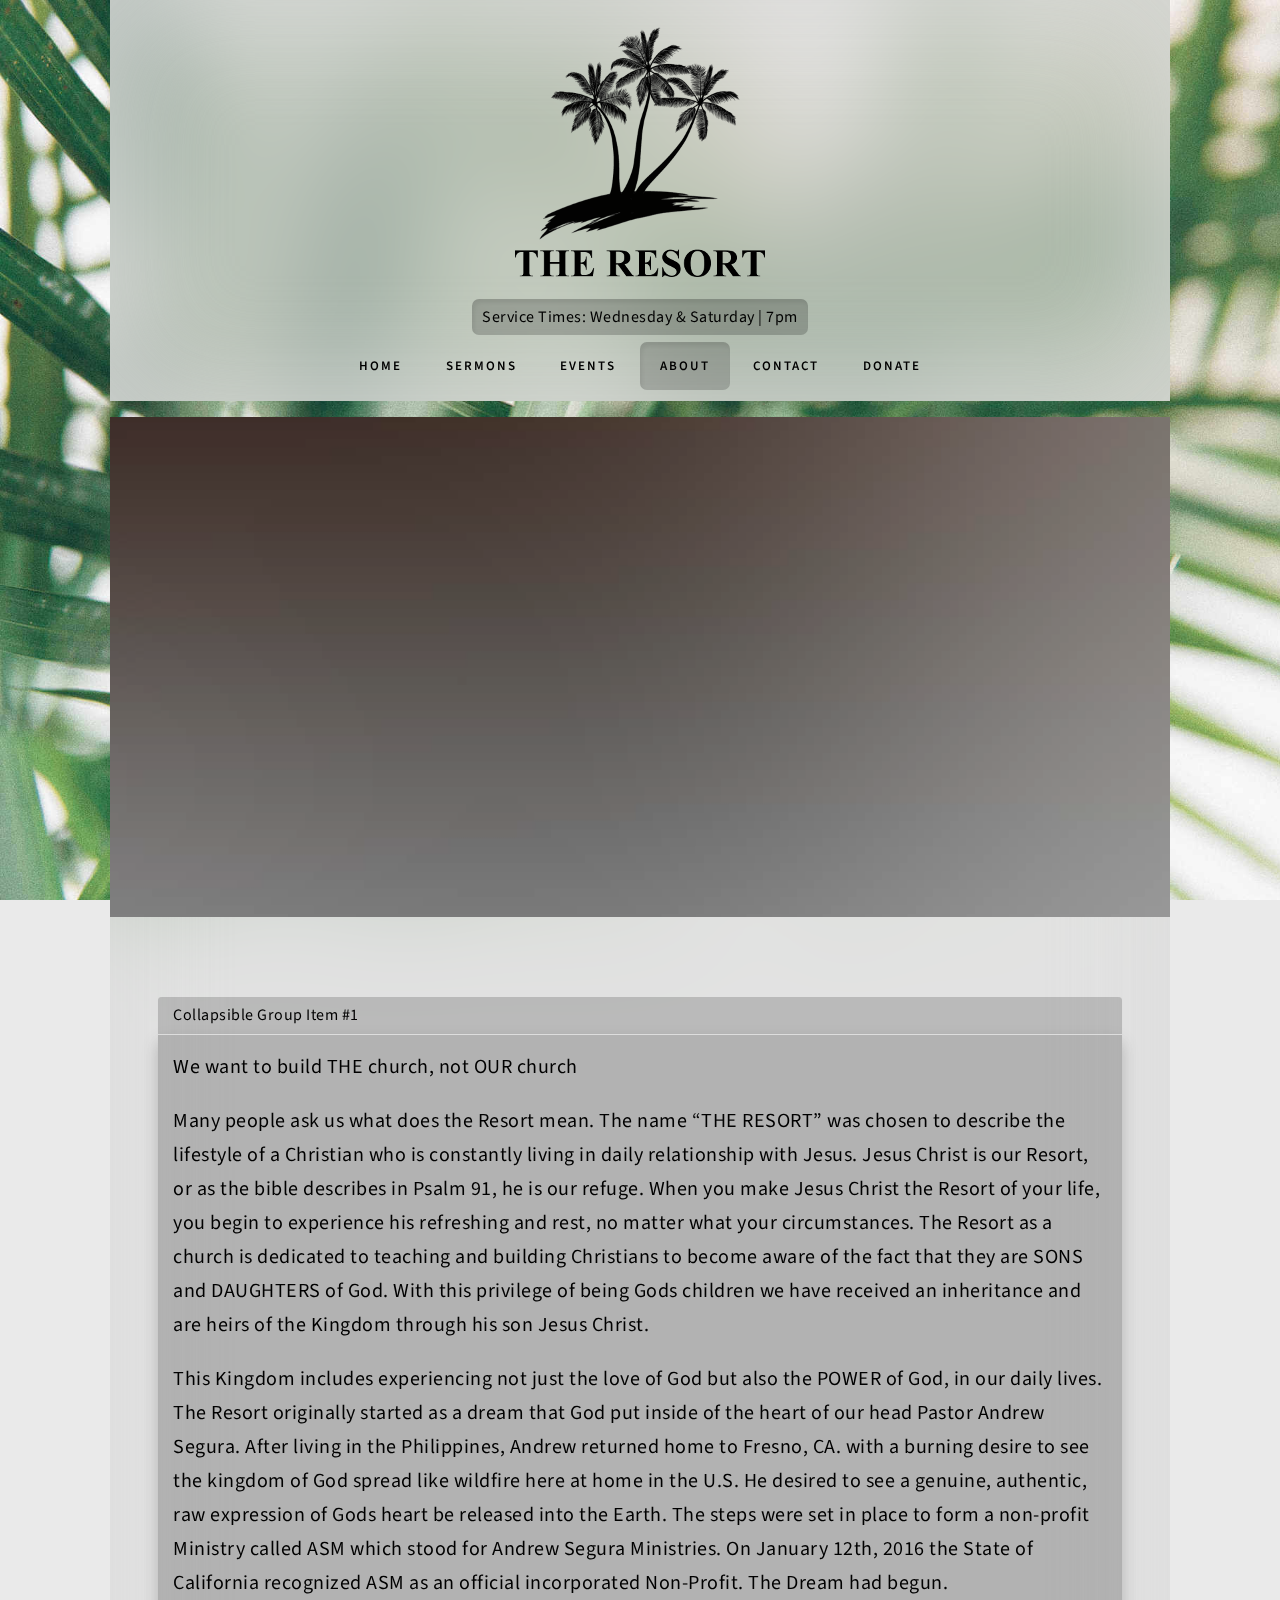
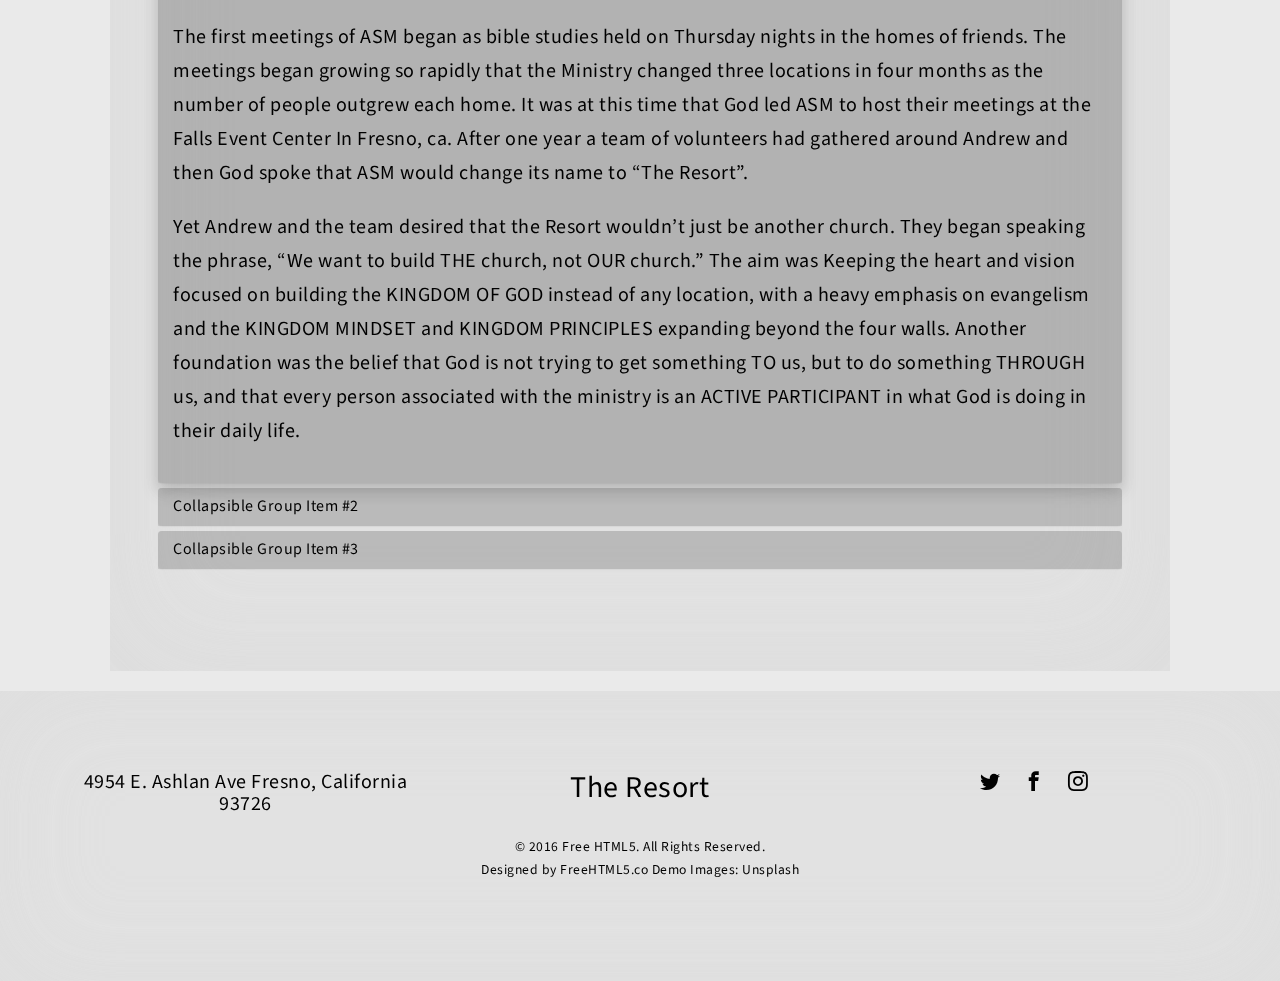
==== commit 55742631: "Update about.html" ====
--- a/about.html
+++ b/about.html
@@ -121,7 +121,19 @@
 				</div>
 				<div id="collapseOne" class="panel-collapse collapse in" role="tabpanel" aria-labelledby="headingOne">
 				  <div class="panel-body">
-					Anim pariatur cliche reprehenderit, enim eiusmod high life accusamus terry richardson ad squid. 3 wolf moon officia aute, non cupidatat skateboard dolor brunch. Food truck quinoa nesciunt laborum eiusmod. Brunch 3 wolf moon tempor, sunt aliqua put a bird on it squid single-origin coffee nulla assumenda shoreditch et. Nihil anim keffiyeh helvetica, craft beer labore wes anderson cred nesciunt sapiente ea proident. Ad vegan excepteur butcher vice lomo. Leggings occaecat craft beer farm-to-table, raw denim aesthetic synth nesciunt you probably haven't heard of them accusamus labore sustainable VHS.
+					<p>We want to build THE church, not OUR church</p>
+
+					<p>Many people ask us what does the Resort mean. The name &ldquo;THE RESORT&rdquo; was chosen to describe the lifestyle of a Christian who is constantly living in daily relationship with Jesus. Jesus Christ is our Resort, or as the bible describes in Psalm 91, he is our refuge. When you make Jesus Christ the Resort of your life, you begin to experience his refreshing and rest, no matter what your circumstances. The Resort as a church is dedicated to teaching and building Christians to become aware of the fact that they are SONS and DAUGHTERS of God. With this privilege of being Gods children we have received an inheritance and are heirs of the Kingdom through his son Jesus Christ.</p>
+
+					<p> </p>
+
+					<p>This Kingdom includes experiencing not just the love of God but also the POWER of God, in our daily lives. The Resort originally started as a dream that God put inside of the heart of our head Pastor Andrew Segura. After living in the Philippines, Andrew returned home to Fresno, CA. with a burning desire to see the kingdom of God spread like wildfire here at home in the U.S. He desired to see a genuine, authentic, raw expression of Gods heart be released into the Earth. The steps were set in place to form a non-profit Ministry called ASM which stood for Andrew Segura Ministries. On January 12th, 2016 the State of California recognized ASM as an official incorporated Non-Profit. The Dream had begun.  </p>
+
+					<p>The first meetings of ASM began as bible studies held on Thursday nights in the homes of friends. The meetings began growing so rapidly that the Ministry changed three locations in four months as the number of people outgrew each home. It was at this time that God led ASM to host their meetings at the Falls Event Center In Fresno, ca. After one year a team of volunteers had gathered around Andrew and then God spoke that ASM would change its name to &ldquo;The Resort&rdquo;.</p>
+
+					<p> </p>
+
+					<p>Yet Andrew and the team desired that the Resort wouldn&rsquo;t just be another church. They began speaking the phrase, &ldquo;We want to build THE church, not OUR church.&rdquo; The aim was Keeping the heart and vision focused on building the KINGDOM OF GOD instead of any location, with a heavy emphasis on evangelism and the KINGDOM MINDSET and KINGDOM PRINCIPLES expanding beyond the four walls. Another foundation was the belief that God is not trying to get something TO us, but to do something THROUGH us, and that every person associated with the ministry is an ACTIVE PARTICIPANT in what God is doing in their daily life.</p>
 				  </div>
 				</div>
 			  </div>
@@ -149,7 +161,9 @@
 				</div>
 				<div id="collapseThree" class="panel-collapse collapse" role="tabpanel" aria-labelledby="headingThree">
 				  <div class="panel-body">
-					Anim pariatur cliche reprehenderit, enim eiusmod high life accusamus terry richardson ad squid. 3 wolf moon officia aute, non cupidatat skateboard dolor brunch. Food truck quinoa nesciunt laborum eiusmod. Brunch 3 wolf moon tempor, sunt aliqua put a bird on it squid single-origin coffee nulla assumenda shoreditch et. Nihil anim keffiyeh helvetica, craft beer labore wes anderson cred nesciunt sapiente ea proident. Ad vegan excepteur butcher vice lomo. Leggings occaecat craft beer farm-to-table, raw denim aesthetic synth nesciunt you probably haven't heard of them accusamus labore sustainable VHS.
+					<p>The heartbeat of our missions teams is to see the love and power of Jesus spread all across this Earth. </p>
+
+					<p>We are dedicated to local and Global missions.</p>
 				  </div>
 				</div>
 			  </div>
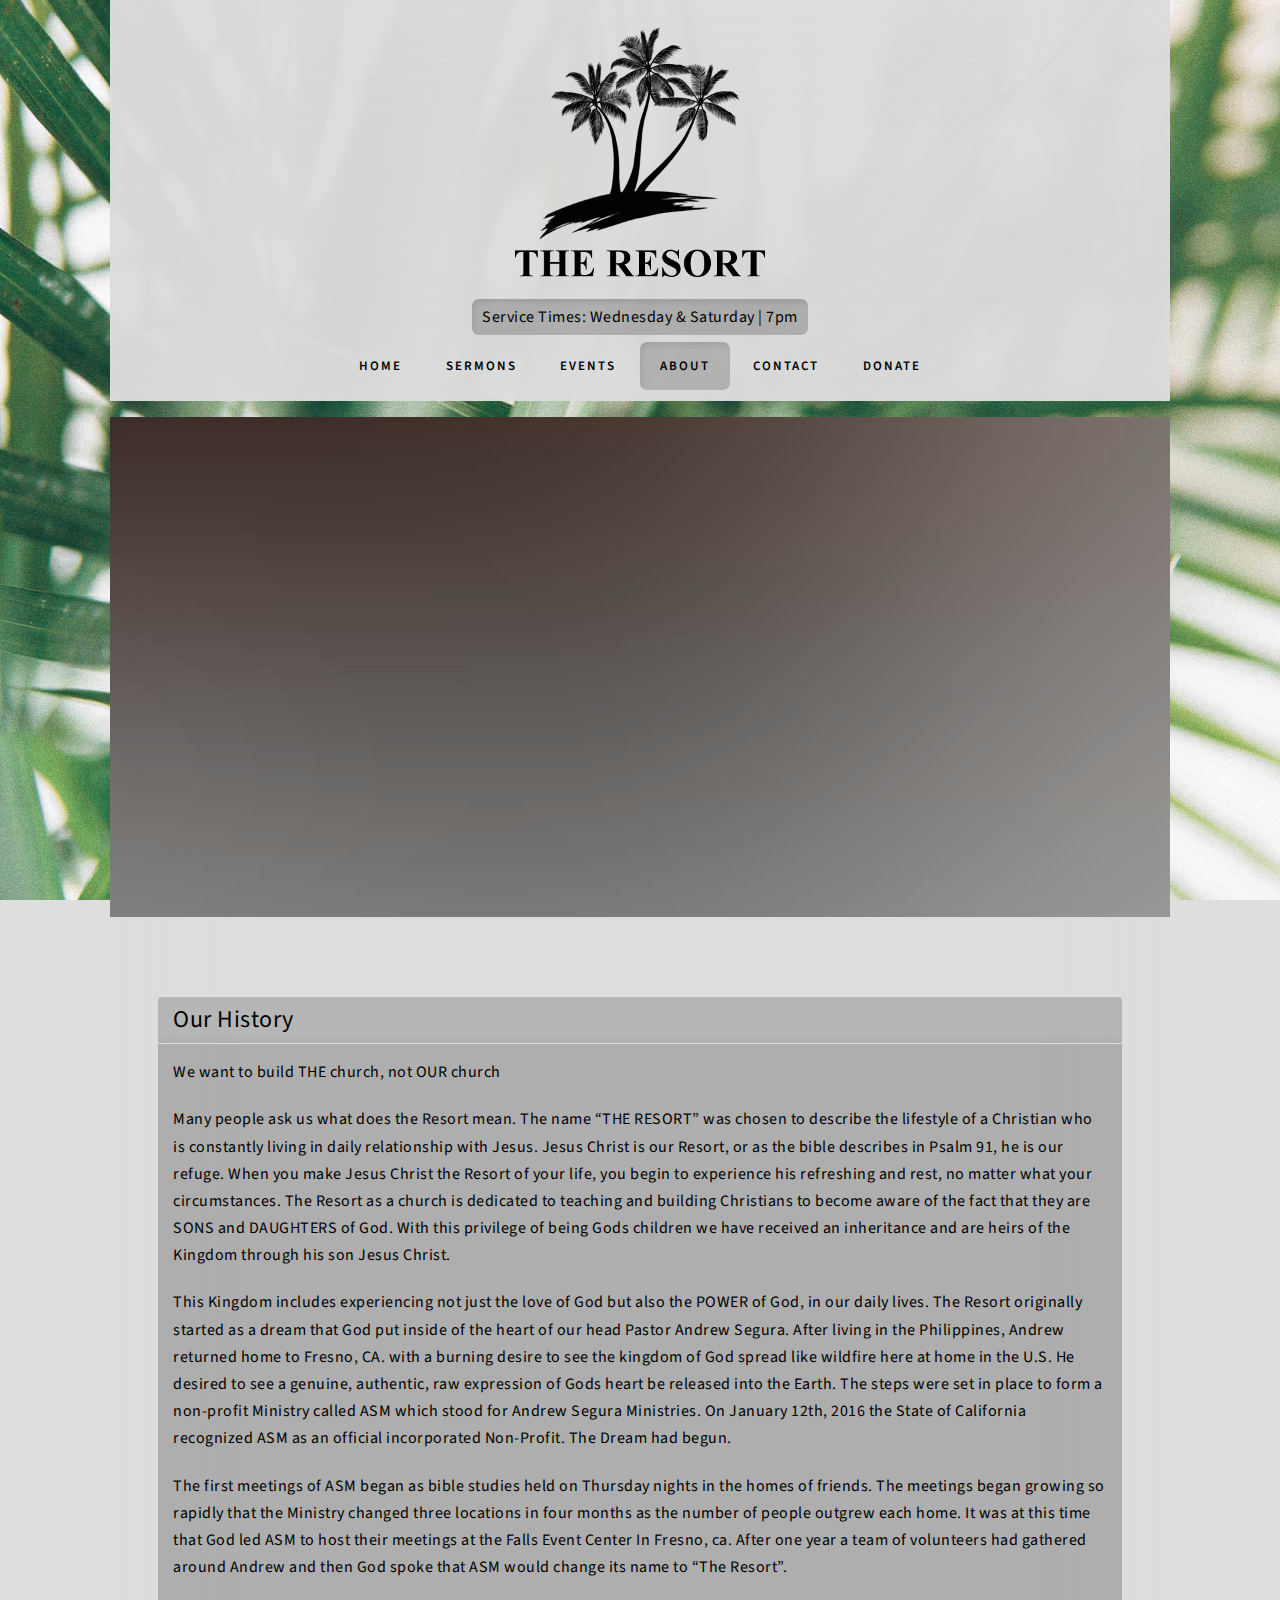
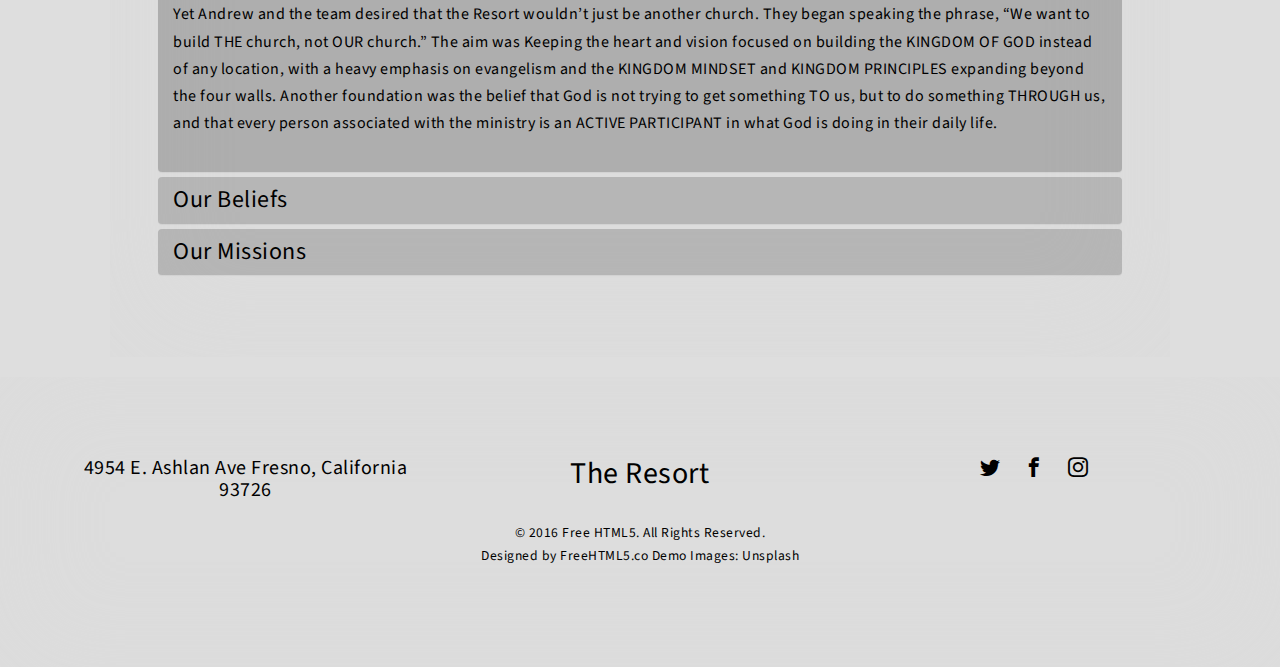
==== commit 4b412ee9: "Styling" ====
--- a/about.html
+++ b/about.html
@@ -113,11 +113,11 @@
 			<div class="panel-group" id="accordion" role="tablist" aria-multiselectable="true">
 			  <div class="panel panel-default">
 				<div class="panel-heading" role="tab" id="headingOne">
-				  <h4 class="panel-title">
+				  <h3 class="panel-title">
 					<a role="button" data-toggle="collapse" data-parent="#accordion" href="#collapseOne" aria-expanded="true" aria-controls="collapseOne">
-					  Collapsible Group Item #1
+					  Our History
 					</a>
-				  </h4>
+				  </h3>
 				</div>
 				<div id="collapseOne" class="panel-collapse collapse in" role="tabpanel" aria-labelledby="headingOne">
 				  <div class="panel-body">
@@ -139,27 +139,158 @@
 			  </div>
 			  <div class="panel panel-default">
 				<div class="panel-heading" role="tab" id="headingTwo">
-				  <h4 class="panel-title">
+				  <h3 class="panel-title">
 					<a class="collapsed" role="button" data-toggle="collapse" data-parent="#accordion" href="#collapseTwo" aria-expanded="false" aria-controls="collapseTwo">
-					  Collapsible Group Item #2
+					  Our Beliefs
 					</a>
-				  </h4>
+				  </h3>
 				</div>
 				<div id="collapseTwo" class="panel-collapse collapse" role="tabpanel" aria-labelledby="headingTwo">
 				  <div class="panel-body">
-					Anim pariatur cliche reprehenderit, enim eiusmod high life accusamus terry richardson ad squid. 3 wolf moon officia aute, non cupidatat skateboard dolor brunch. Food truck quinoa nesciunt laborum eiusmod. Brunch 3 wolf moon tempor, sunt aliqua put a bird on it squid single-origin coffee nulla assumenda shoreditch et. Nihil anim keffiyeh helvetica, craft beer labore wes anderson cred nesciunt sapiente ea proident. Ad vegan excepteur butcher vice lomo. Leggings occaecat craft beer farm-to-table, raw denim aesthetic synth nesciunt you probably haven't heard of them accusamus labore sustainable VHS.
+					<div class="panel-group nested" id="accordionTwo" role="tablist" aria-multiselectable="true">
+					  <div class="panel panel-default">
+						<div class="panel-heading" role="tab" id="headingThree">
+						  <h3 class="panel-title">
+							<a role="button" data-toggle="collapse" data-parent="#accordionTwo" href="#collapseThree" aria-expanded="true" aria-controls="collapseThree">
+							  God
+							</a>
+						  </h3>
+						</div>
+						<div id="collapseThree" class="panel-collapse collapse" role="tabpanel" aria-labelledby="headingThree">
+						  <div class="panel-body">
+							<p>We believe that the God of the bible is the one and only true god. He is the creator of all things, and because He is eternal and self-existent was not created. He described himself as &lsquo;I AM.&rdquo; He is omnipotent, all-powerful, perfectly holy, the only one capable of exercising perfect justice, completely truthful, and full of love.</p>
+							<p>He is a relational God and is triune in nature, one being manifested in three persons: God the Father, God the Son, and God the Holy Spirit.  </p>
+						 </div>
+						</div>
+					  </div>
+					  <div class="panel panel-default">
+						<div class="panel-heading" role="tab" id="headingFour">
+						  <h3 class="panel-title">
+							<a class="collapsed" role="button" data-toggle="collapse" data-parent="#accordionTwo" href="#collapseFour" aria-expanded="false" aria-controls="collapseFour">
+							  The Bible
+							</a>
+						  </h3>
+						</div>
+						<div id="collapseFour" class="panel-collapse collapse" role="tabpanel" aria-labelledby="headingFour">
+						  <div class="panel-body">
+							<p>We believe the bible is the only source of doctrine for the Christian faith, and is inspired by the Holy Spirit. It is Composed of 66 books, divided into an old and new testament. The Bible as a document is infallible, inerrant, and authoritative. It is to be read daily by Christians as a standard practice of our faith.</p>
+						  </div>
+						</div>
+					  </div>
+					  <div class="panel panel-default">
+						<div class="panel-heading" role="tab" id="headingFive">
+						  <h3 class="panel-title">
+							<a class="collapsed" role="button" data-toggle="collapse" data-parent="#accordionTwo" href="#collapseFive" aria-expanded="false" aria-controls="collapseFive">
+							  Jesus Christ
+							</a>
+						  </h3>
+						</div>
+						<div id="collapseFive" class="panel-collapse collapse" role="tabpanel" aria-labelledby="headingFive">
+						  <div class="panel-body">
+							<p>We believe the one and only begotten Son of God (John 3:16) is the Lord Jesus Christ. He was born of the virgin, Mary, and conceived of the Holy Spirit. He is fully God and fully man. He is the prophesied Messiah, the one who saves the world from their sins. He lived a sinless life and was sent to the Earth to establish the Kingdom of God, destroy the works of the devil, and bring salvation to all people. He was crucified on a cross for our sins, died, was buried, and rose from the dead on the third day. Through this resurrection, he gained authority over death, hell, and the grave. After this he ascended into heaven, where he is now seated at the right hand of the throne of God. In John 14:6 Jesus said, &ldquo;I am the way, the truth, and the life. No one comes to the Father except through me.&rdquo;</p>
+						  </div>
+						</div>
+					  </div>
+					  <div class="panel panel-default">
+						<div class="panel-heading" role="tab" id="headingSix">
+						  <h3 class="panel-title">
+							<a role="button" data-toggle="collapse" data-parent="#accordionTwo" href="#collapseSix" aria-expanded="true" aria-controls="collapseSix">
+							  Humankind and Sin
+							</a>
+						  </h3>
+						</div>
+						<div id="collapseSix" class="panel-collapse collapse" role="tabpanel" aria-labelledby="headingSix">
+						  <div class="panel-body">
+							<p>In the book of genesis, God originally created man to walk in perfect relationship with him. The first man was named Adam, and was created in Gods image, without sin to separate him from knowing and enjoying God. In Genesis chapter three, Adam and his wife sinned against god, and willingly and knowingly fell from their created intention. Because of this all of humankind and creation experience the negative consequences of sin, including sickness and disease, guilt, shame, death, and judgement. Salvation</p>
+
+							<p>Salvation is the gift of God&rsquo;s Grace, and only occurs through faith in the work of Jesus Christ on the cross. It is available to anyone who repents of their sins, and decides to confess with their mouth and believe in their heart that Jesus Christ is their Savior and Lord.   </p>
+						  </div>
+						</div>
+					  </div>
+					  <div class="panel panel-default">
+						<div class="panel-heading" role="tab" id="headingSeven">
+						  <h3 class="panel-title">
+							<a role="button" data-toggle="collapse" data-parent="#accordionTwo" href="#collapseSeven" aria-expanded="true" aria-controls="collapseSeven">
+							  The Holy spirit, regeneration, and sanctification.
+							</a>
+						  </h3>
+						</div>
+						<div id="collapseSeven" class="panel-collapse collapse" role="tabpanel" aria-labelledby="headingSeven">
+						  <div class="panel-body">
+							<p>The holy spirit is God and regenerates the life of a Christian. He acts as our guide, friend, teacher, comforter, helper, seal of promise, counselor, and advocate. Jesus said the Holy Spirit is the revealer of all truth. He is also the source of conviction in a Christian&rsquo;s life.</p>
+							<p>At conversion God seals every believer with the Holy Spirit, who now guides that believer&rsquo;s life through the process of Sanctification. The baptism of the Holy Spirit as described in the book of acts, is still poured out on believers to empower them to act as witnesses. The power of the Holy Spirit living inside of a Christian, gives us the ability to live a holy and supernatural life and minister with all gifts of the Holy spirit in operation.</p>
+						  </div>
+						</div>
+					  </div>
+					  <div class="panel panel-default">
+						<div class="panel-heading" role="tab" id="headingEight">
+						  <h3 class="panel-title">
+							<a role="button" data-toggle="collapse" data-parent="#accordionTwo" href="#collapseEight" aria-expanded="true" aria-controls="collapseEight">
+							  The Gifts of the Holy Spirit
+							</a>
+						  </h3>
+						</div>
+						<div id="collapseEight" class="panel-collapse collapse" role="tabpanel" aria-labelledby="headingEight">
+						  <div class="panel-body">
+							<p>The gifts of the Holy Spirit that we see exercised in the Scriptures have not ceased with the death of the last Apostle or the closing of the New Testament canon. They are available today and are to be eagerly desired and practiced in submission to the Spirit speaking through the Scriptures</p>
+						  </div>
+						</div>
+					  </div>
+					  <div class="panel panel-default">
+						<div class="panel-heading" role="tab" id="headingNine">
+						  <h3 class="panel-title">
+							<a role="button" data-toggle="collapse" data-parent="#accordionTwo" href="#collapseNine" aria-expanded="true" aria-controls="collapseNine">
+							  The Cross
+							</a>
+						  </h3>
+						</div>
+						<div id="collapseNine" class="panel-collapse collapse" role="tabpanel" aria-labelledby="headingNine">
+						  <div class="panel-body">
+							<p>Freedom is now available to all Christian through the finished work of Christ on the cross. The victory Jesus achieved has resulted in the defeat of all satanic and demonic powers, and stripped them of all rights of authority. A Christian, walking in salvation can now live free of sin, free of sickness and disease, and free from all other lies and activities of the enemy.  </p>
+						  </div>
+						</div>
+					  </div>
+					  <div class="panel panel-default">
+						<div class="panel-heading" role="tab" id="headingTen">
+						  <h3 class="panel-title">
+							<a role="button" data-toggle="collapse" data-parent="#accordionTwo" href="#collapseTen" aria-expanded="true" aria-controls="collapseTen">
+							  The Church
+							</a>
+						  </h3>
+						</div>
+						<div id="collapseTen" class="panel-collapse collapse" role="tabpanel" aria-labelledby="headingTen">
+						  <div class="panel-body">
+							<p>The Church is not a religious institution or denomination, neither is it a building or location. The Church is composed of people who have confessed by faith to be followers of Jesus Christ and his gospel. The Church is Gods governing body and the extension of his heavenly kingdom on Earth. The Church exists to worship and glorify God as Father, Son and Holy Spirit. The duty of the church is to advance the kingdom of God on Earth. This is done through making disciples, preaching and teaching the word of God and the good news of the gospel, exercising authority over the powers of hell, demonstration of the love and power of god, baptism, communion, church planting, and evangelism.</p>
+						  </div>
+						</div>
+					  </div>
+					  <div class="panel panel-default">
+						<div class="panel-heading" role="tab" id="headingEleven">
+						  <h3 class="panel-title">
+							<a role="button" data-toggle="collapse" data-parent="#accordionTwo" href="#collapseEleven" aria-expanded="true" aria-controls="collapseEleven">
+							 Eschatology and the End Times
+							</a>
+						  </h3>
+						</div>
+						<div id="collapseEleven" class="panel-collapse collapse" role="tabpanel" aria-labelledby="headingEleven">
+						  <div class="panel-body">
+							<p>We await the future, visible, physical, glorious return of Jesus Christ for his church. At this time the consummation of all things will occur. Heaven and hell both exist and are physical places and there will be a future physical resurrection of the dead. Only those who turn from sin and to Jesus in faith and repentance will be raised to eternal reward. Those who do not turn from sin and to Jesus will be raised to eternal punishment. The final judgment will determine the eternal status of both the believers and the unbelievers, determined by their relationship to Jesus Christ. We affirm with the Bible the final state of the new heavens and the new earth.</p>
+						  </div>
+						</div>
+					  </div>
+					</div>
 				  </div>
 				</div>
 			  </div>
 			  <div class="panel panel-default">
-				<div class="panel-heading" role="tab" id="headingThree">
-				  <h4 class="panel-title">
-					<a class="collapsed" role="button" data-toggle="collapse" data-parent="#accordion" href="#collapseThree" aria-expanded="false" aria-controls="collapseThree">
-					  Collapsible Group Item #3
+				<div class="panel-heading" role="tab" id="headingTwelve">
+				  <h3 class="panel-title">
+					<a class="collapsed" role="button" data-toggle="collapse" data-parent="#accordion" href="#collapseTwelve" aria-expanded="false" aria-controls="collapseTwelve">
+					  Our Missions
 					</a>
-				  </h4>
-				</div>
-				<div id="collapseThree" class="panel-collapse collapse" role="tabpanel" aria-labelledby="headingThree">
+				  </h3>
+				</div>
+				<div id="collapseTwelve" class="panel-collapse collapse" role="tabpanel" aria-labelledby="headingTwelve">
 				  <div class="panel-body">
 					<p>The heartbeat of our missions teams is to see the love and power of Jesus spread all across this Earth. </p>
 
--- a/css/style.css
+++ b/css/style.css
@@ -16,7 +16,7 @@
   font-size: 16px;
   letter-spacing: .5px;
   line-height: 1.7;
-  background: rgba(220, 220, 220, 0.6);
+  background: rgba(220, 220, 220, 0.957);
   color: black;
 }
 @media (prefers-color-scheme: light) {
@@ -27,7 +27,7 @@
 		letter-spacing: .5px;
 		line-height: 1.7;
 		color: black;
-		background: rgba(220, 220, 220, 0.6);
+		background: rgba(220, 220, 220, 0.957);
 	}
 }
 @media (prefers-color-scheme: dark) {
@@ -38,7 +38,7 @@
 		letter-spacing: .5px;
 		line-height: 1.7;
 		color: #fbfbfb;
-		background: rgba(60, 60, 60, 0.6);
+		background: rgba(60, 60, 60, 0.957);
 	}
 }
 #page {
@@ -122,16 +122,15 @@
   -webkit-box-shadow: inset 0px 0px 100px 25px rgba(220, 220, 220, 0.65);
   -moz-box-shadow: inset 0px 0px 100px 25px rgba(220, 220, 220, 0.65);
   box-shadow: inset 0px 0px 100px 25px rgba(220, 220, 220, 0.65);
-  backdrop-filter: blur(55px);
   padding-bottom: 2px;
-  background: rgba(220, 220, 220, .6)
+  background: rgba(220, 220, 220, .957)
 }
 @media (prefers-color-scheme: dark) {
 	.container-wrap {
   -webkit-box-shadow: inset 0px 0px 100px 25px rgba(60, 60, 60, 0.65);
   -moz-box-shadow: inset 0px 0px 100px 25px rgba(60, 60, 60, 0.65);
   box-shadow: inset 0px 0px 100px 25px rgba(60, 60, 60, 0.65);
-  background: rgba(60, 60, 60, 0.6)
+  background: rgba(60, 60, 60, 0.957)
 	}
 }
 @media screen and (max-width: 768px) {
@@ -653,10 +652,24 @@
   background: rgba(60, 60, 60, 0.13);
   border-radius: 7px;
   width: 100%;
-  font-size: 20px;
+  font-size: 16px;
   border: none;
   cursor: pointer;
-  transition: .5s;
+  transition: all 1s;
+  max-height: 800px;
+  overflow-y: auto;
+}
+.nested {
+	max-height:775px;
+}
+.collapse {
+	overflow: hidden;
+}
+.panel-group {
+	margin-bottom: 0px;
+}
+.panel-title {
+	font-size: 24px;
 }
 .panel-default > .panel-heading {
 	background: rgba(60, 60, 60, 0.13);
@@ -879,15 +892,14 @@
 #fh5co-footer {
   margin: 0 auto !important;
   margin-top: 20px !important;
-  background: rgba(220, 220, 220, 0.6) !important;
+  background: rgba(220, 220, 220, 0.957) !important;
   -webkit-box-shadow: inset 0px 0px 100px 5px rgba(220, 220, 220, 0.65) !important;
   -moz-box-shadow: inset 0px 0px 100px 5px rgba(220, 220, 220, 0.65) !important;
   box-shadow: inset 0px 0px 100px 5px rgba(220, 220, 220, 0.65) !important;
-  backdrop-filter: blur(55px) !important;
 }
 @media (prefers-color-scheme: dark) {
 	#fh5co-footer {
-		background: rgba(60, 60, 60, 0.6) !important;
+		background: rgba(60, 60, 60, 0.957) !important;
 		-webkit-box-shadow: inset 0px 0px 100px 5px rgba(60, 60, 60, 0.65) !important;
 		-moz-box-shadow: inset 0px 0px 100px 5px rgba(60, 60, 60, 0.65) !important;
 		box-shadow: inset 0px 0px 100px 5px rgba(60, 60, 60, 0.65) !important;
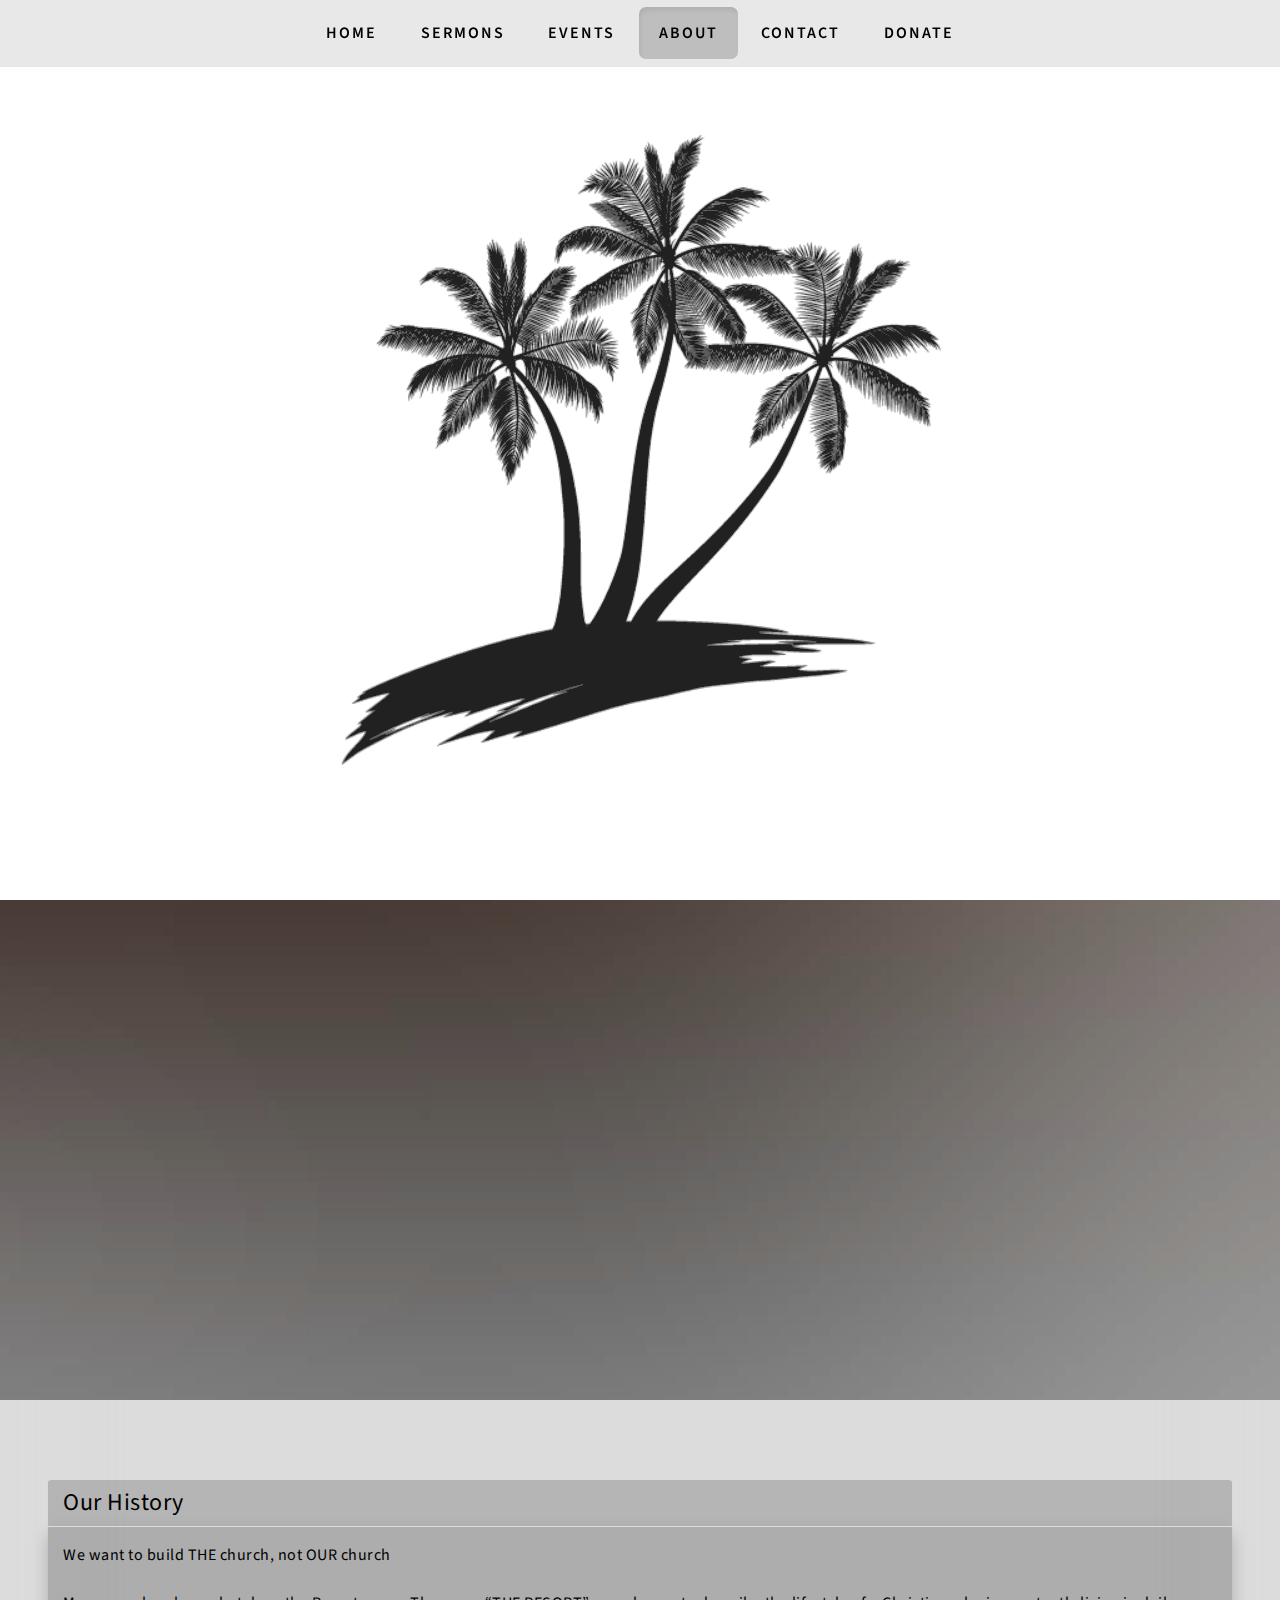
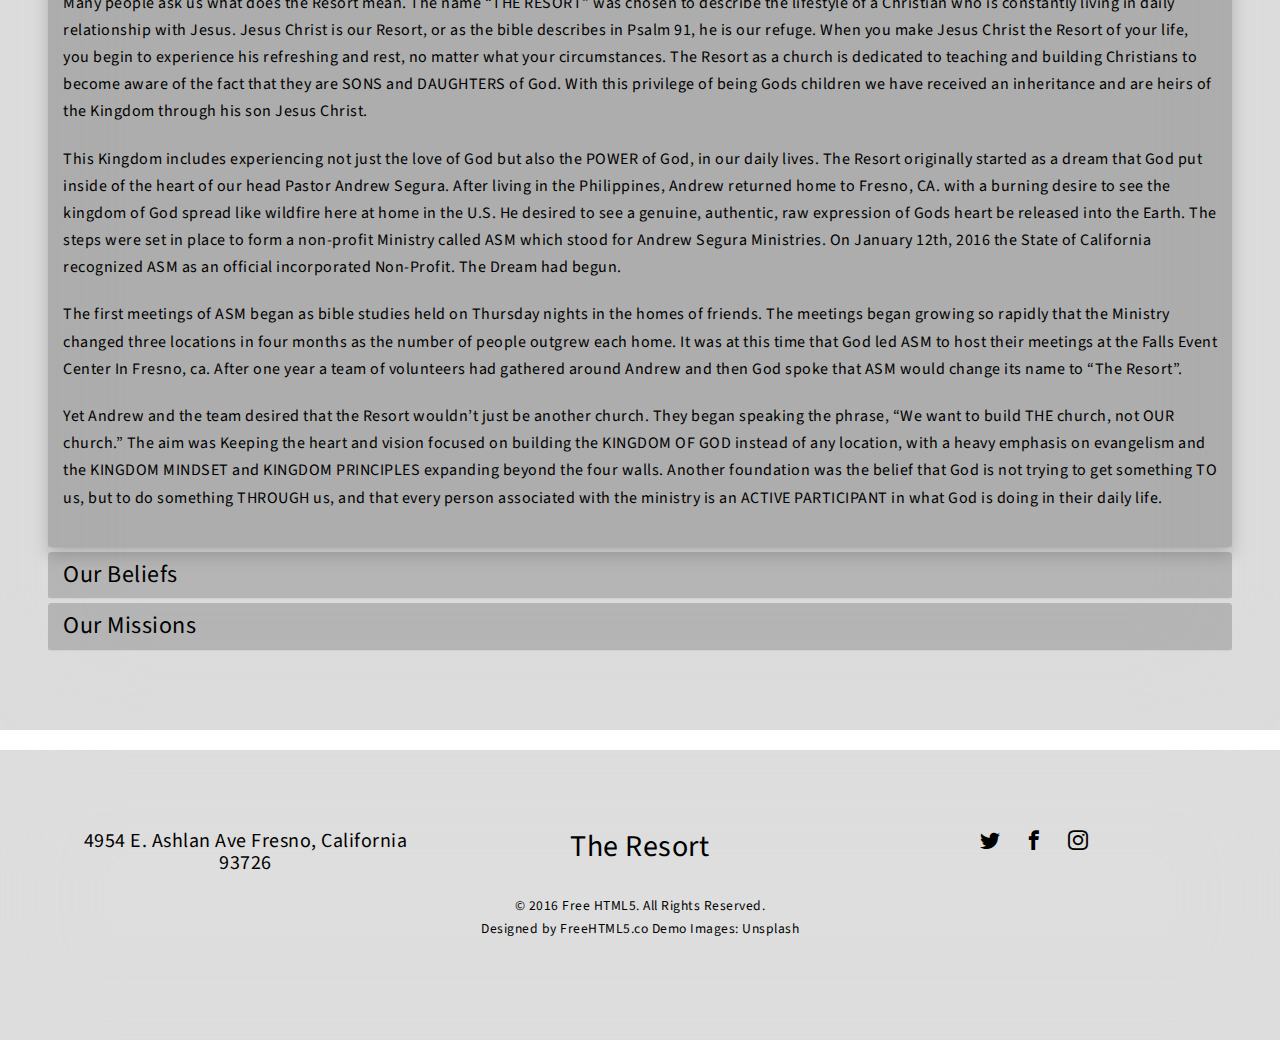
==== commit 190bf111: "Header and background" ====
--- a/about.html
+++ b/about.html
@@ -63,16 +63,12 @@
 	<div class="fh5co-loader"></div>
 	
 	<div id="page">
+	<header id="header">
+	</header>
 	<nav class="fh5co-nav" role="navigation">
 		<div class="container-wrap">
 			<div class="top-menu">
 				<div class="row">
-					<div class="col-md-12 col-offset-0 text-center">
-						<a href="#" class="row"><img src="images/Newlogo.png" alt="The Resort"></a>
-					</div>
-						<div class="col-md-12 col-offset-0 text-center">
-							<span class="service-times">Service Times: Wednesday &amp; Saturday | 7pm</span>
-						</div>
 					<div class="col-md-12 col-md-offset-0 text-center menu-1">
 						<ul>
 							<li><a href="index.html">Home</a></li>
--- a/css/style.css
+++ b/css/style.css
@@ -49,8 +49,19 @@
   -webkit-transition: 0.5s;
   -o-transition: 0.5s;
   transition: 0.5s;
-  background: url("../images/palm.jpg") no-repeat 0 0 fixed;
-  background-size: cover;
+  background: url("../images/Newlogo.png") no-repeat 0 0 fixed;
+  background-position: center;
+  background-color: white;
+  background-size: auto;
+}
+
+@media (prefers-color-scheme: dark) {
+	#page {
+		background: url("../images/Newlogo_White.png") no-repeat 0 0 fixed;
+		background-color: rgba(60, 60, 60, 1);
+		background-position: center;
+		background-size: auto;
+	}
 }
 .offcanvas #page {
   overflow: hidden;
@@ -93,7 +104,23 @@
 p {
   margin-bottom: 20px;
 }
-
+#header {
+	height: 100vh;
+	width: 100vw;
+	background: transparent;
+	position: relative;
+}
+#header i {
+	border: solid black;
+	border-width:0 1.8vw 1.8vw 0;
+	display: inline-block;
+	padding: 3px;
+	position: absolute;
+	bottom: 10px;
+	width: 5vw;
+	height: 5vw;
+	transform: rotate(45deg);
+}
 h1, h2, h3, h4, h5, h6, figure {
   font-family: "Source Sans Pro", sans-serif;
   font-weight: 400;
@@ -116,21 +143,18 @@
 }
 
 .container-wrap {
-  max-width: 1060px;
   margin: 0 auto;
-  margin-bottom: 1em;
   -webkit-box-shadow: inset 0px 0px 100px 25px rgba(220, 220, 220, 0.65);
   -moz-box-shadow: inset 0px 0px 100px 25px rgba(220, 220, 220, 0.65);
   box-shadow: inset 0px 0px 100px 25px rgba(220, 220, 220, 0.65);
-  padding-bottom: 2px;
-  background: rgba(220, 220, 220, .957)
+  background: rgba(220, 220, 220, 1)
 }
 @media (prefers-color-scheme: dark) {
 	.container-wrap {
   -webkit-box-shadow: inset 0px 0px 100px 25px rgba(60, 60, 60, 0.65);
   -moz-box-shadow: inset 0px 0px 100px 25px rgba(60, 60, 60, 0.65);
   box-shadow: inset 0px 0px 100px 25px rgba(60, 60, 60, 0.65);
-  background: rgba(60, 60, 60, 0.957)
+  background: rgba(60, 60, 60, 1)
 	}
 }
 @media screen and (max-width: 768px) {
@@ -149,6 +173,11 @@
 }
 .fh5co-nav .top-menu {
   padding: 0 0;
+  position: fixed;
+  top: 0px;
+  width: 100vw;
+  z-index: 9999;
+  background: rgba(220, 220, 220, 0.65);
 }
 @media screen and (max-width: 768px) {
   .fh5co-nav .top-menu {
@@ -156,8 +185,8 @@
   }
 }
 @media (prefers-color-scheme: dark) {
-	.fh5co-nav .top-menu .row .row img {
-		filter: invert(1);
+	.fh5co-nav .top-menu {
+		background: rgba(60, 60, 60, 0.65);
 	}
 }
 .fh5co-nav a {
@@ -184,7 +213,7 @@
 }
 .fh5co-nav ul li a {
   position: relative;
-  font-size: 13px;
+  font-size: 16px;
   padding: 15px 20px;
   -webkit-transition: 0.5s;
   -o-transition: 0.5s;
@@ -464,12 +493,9 @@
   margin-bottom: 10px;
 }
 .service-times {
-	background: rgba(0, 0, 0, .2);
-	border-radius: 7px;
 	padding: 7px 10px;
-	-webkit-box-shadow: inset 2px 4px 4px 0px rgba(0, 0, 0, .07);
-	-moz-box-shadow: inset 2px 4px 4px 0px rgba(0, 0, 0, .07);
-	box-shadow: inset 2px 4px 4px 0px rgba(0, 0, 0, .07);
+	font-size: 18px;
+	font-weight: 525;
 }
 .sermon-entry {
   margin-bottom: 15px;
@@ -656,11 +682,6 @@
   border: none;
   cursor: pointer;
   transition: all 1s;
-  max-height: 800px;
-  overflow-y: auto;
-}
-.nested {
-	max-height:775px;
 }
 .collapse {
 	overflow: hidden;
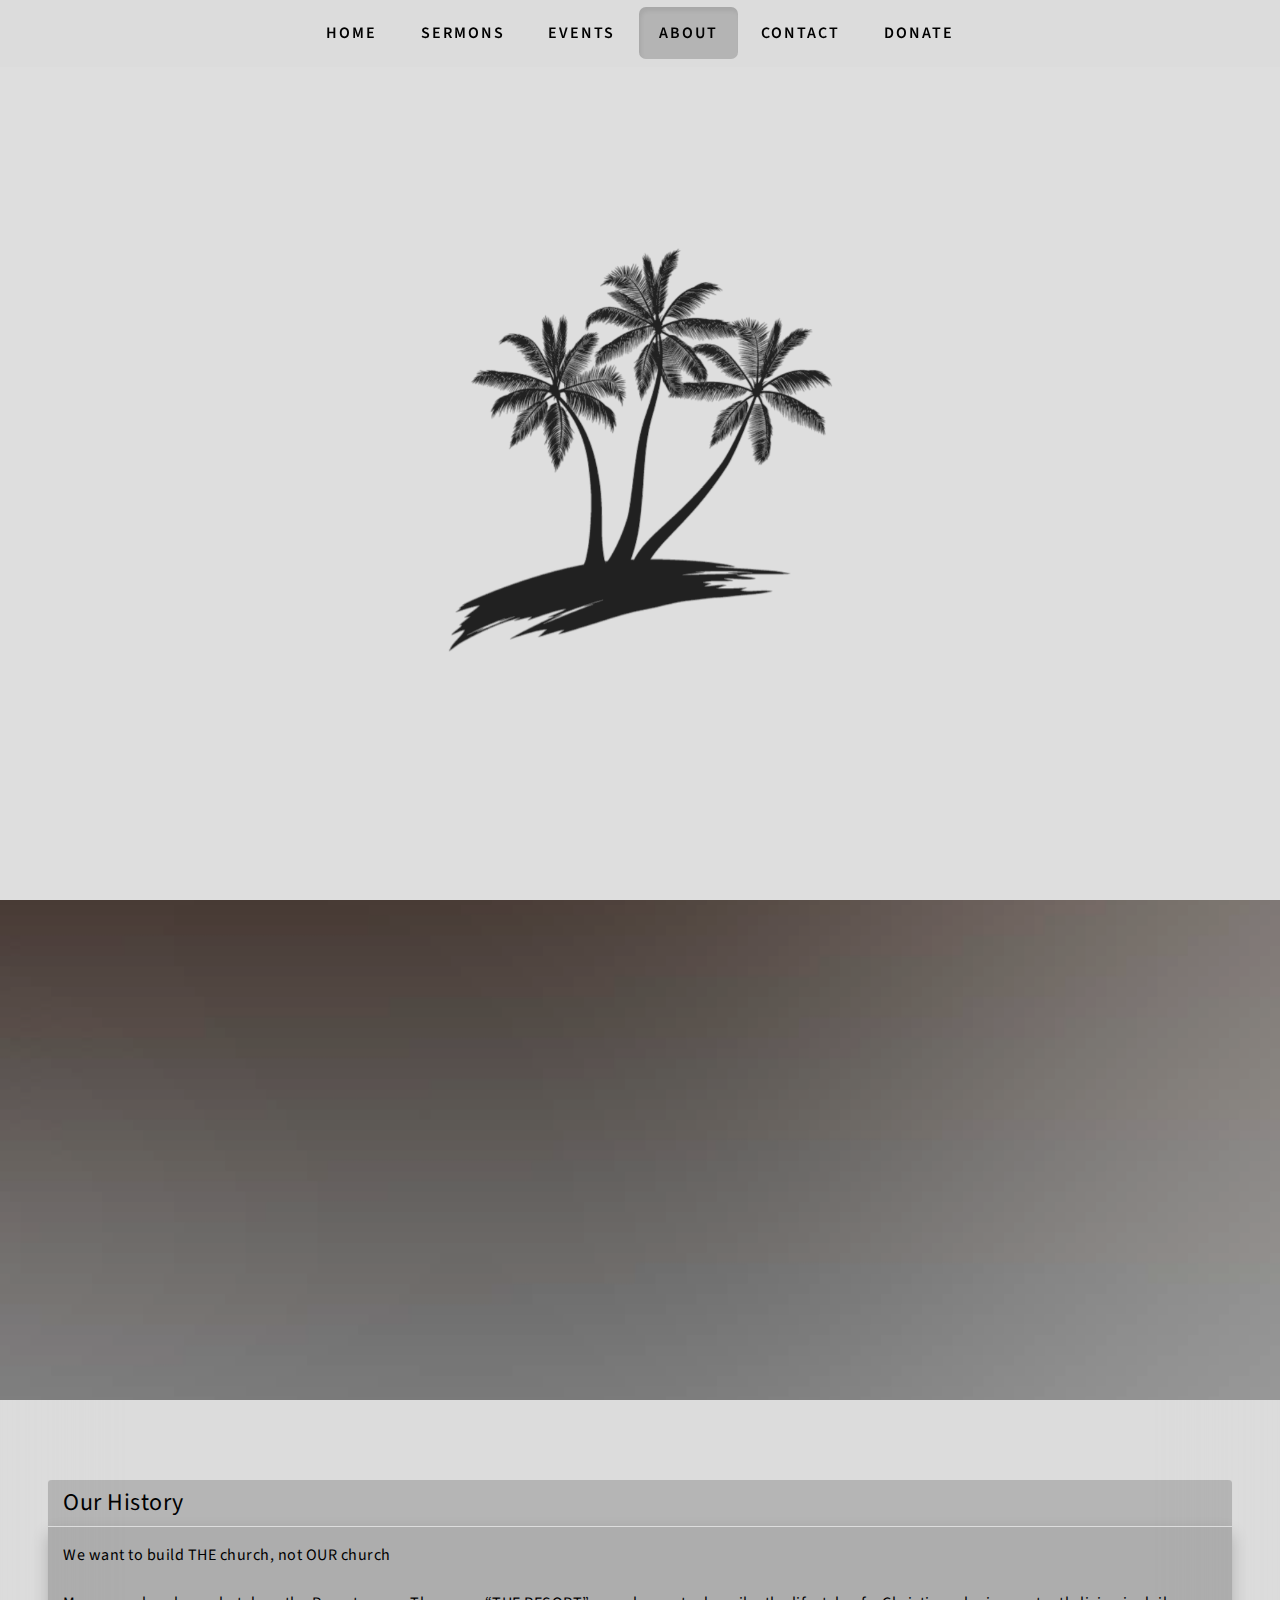
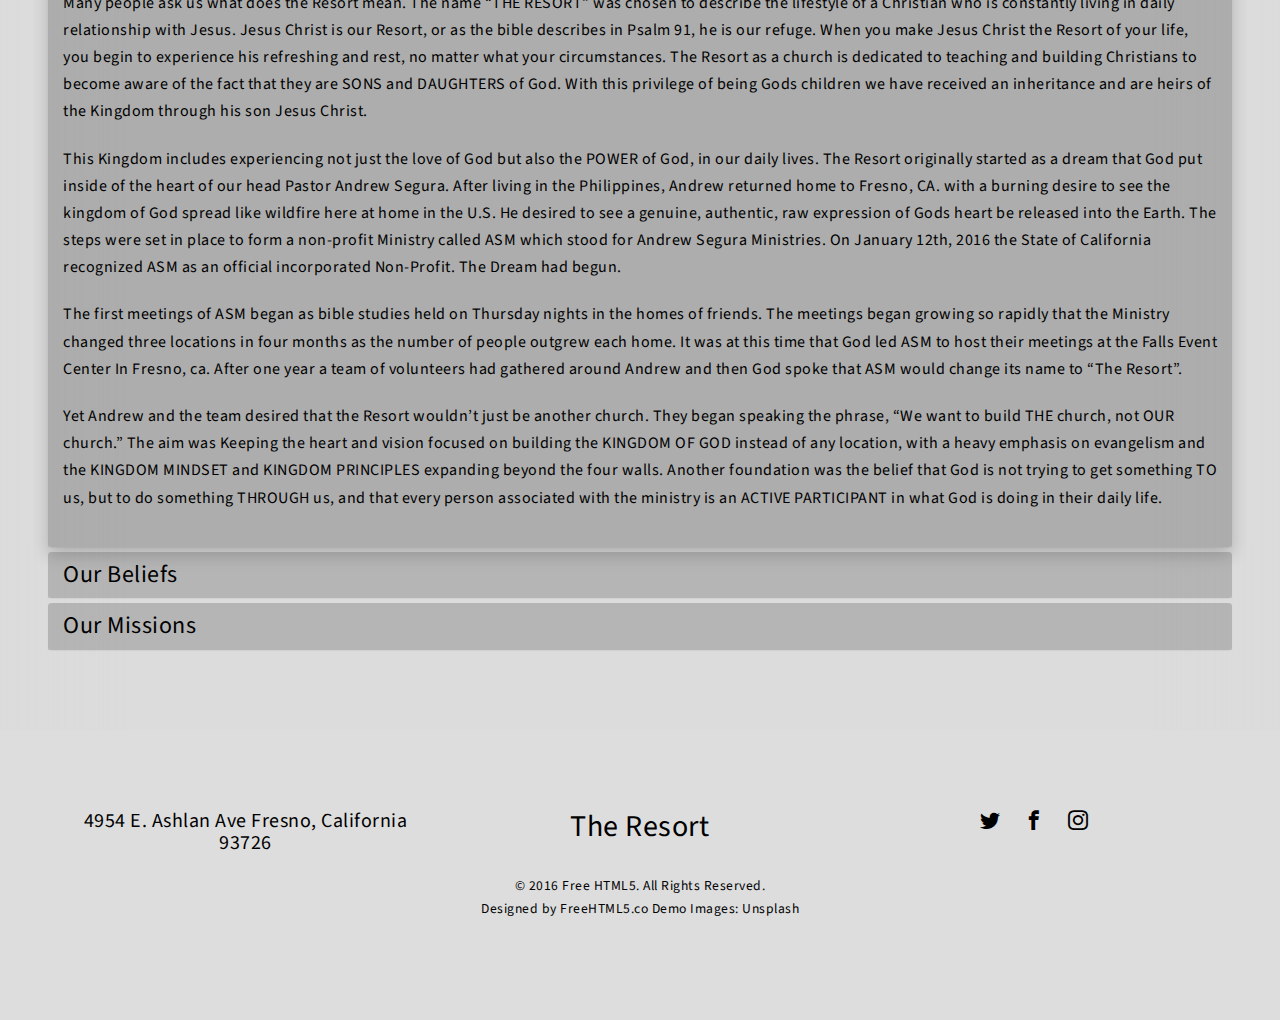
==== commit 2f07d8ed: "Updated Footer" ====
--- a/about.html
+++ b/about.html
@@ -296,32 +296,31 @@
 			  </div>
 			</div>
 		</div>
+	<footer id="fh5co-footer" role="contentinfo">
+		<div class="col-md-4 text-center">
+				<h3>4954 E. Ashlan Ave Fresno, California 93726</h3>
+		</div>
+		<div class="col-md-4 text-center">
+				<h2>The Resort</h2>
+		</div>
+		<div class="col-md-4 text-center">
+				<ul class="fh5co-social-icons">
+					<li><a href="https://twitter.com/TheResortChurch"><i class="icon-twitter2"></i></a></li>
+					<li><a href="https://www.facebook.com/TheResortMinistries/"><i class="icon-facebook2"></i></a></li>
+					<li><a href="https://www.instagram.com/theresortministries/"><i class="icon-instagram"></i></a></li>
+				</ul>
+			<p></p>
+		</div>
+		<div class="row copyright">
+			<div class="col-md-12 text-center">
+				<p>
+					<small class="block">&copy; 2016 Free HTML5. All Rights Reserved.</small> 
+					<small class="block">Designed by FreeHTML5.co Demo Images: Unsplash</small>
+				</p>
+			</div>
+		</div>
+	</footer>
 	</div><!-- END container-wrap -->
-
-		<footer id="fh5co-footer" role="contentinfo">
-			<div class="col-md-4 text-center">
-				<h3>4954 E. Ashlan Ave Fresno, California 93726</h3>
-			</div>
-			<div class="col-md-4 text-center">
-				<h2>The Resort</h2>
-			</div>
-			<div class="col-md-4 text-center">
-					<ul class="fh5co-social-icons">
-						<li><a href="https://twitter.com/TheResortChurch"><i class="icon-twitter2"></i></a></li>
-						<li><a href="https://www.facebook.com/TheResortMinistries/"><i class="icon-facebook2"></i></a></li>
-						<li><a href="https://www.instagram.com/theresortministries/"><i class="icon-instagram"></i></a></li>
-					</ul>
-				<p></p>
-			</div>
-			<div class="row copyright">
-				<div class="col-md-12 text-center">
-					<p>
-						<small class="block">&copy; 2016 Free HTML5. All Rights Reserved.</small> 
-						<small class="block">Designed by FreeHTML5.co Demo Images: Unsplash</small>
-					</p>
-				</div>
-			</div>
-		</footer>
 	</div>
 
 	<div class="gototop js-top">
--- a/css/style.css
+++ b/css/style.css
@@ -29,6 +29,30 @@
 		color: black;
 		background: rgba(220, 220, 220, 0.957);
 	}
+	body:before {
+		font-family: 'Source Sans Pro', sans-serif;
+	  content: "";
+	  display: block;
+	  position: fixed;
+	  left: 0;
+	  top: 0;
+	  width: 100%;
+	  height: 100%;
+	  z-index: -10;
+	  background: url("../images/Newlogo.png") no-repeat center center;
+	  -webkit-background-size: 30%;
+	  -moz-background-size: 30%;
+	  -o-background-size: 30%;
+	  background-size: 30%;
+}
+	@media screen and (max-width: 768px) {
+		body:before{
+		  -webkit-background-size: 60%;
+		  -moz-background-size: 60%;
+		  -o-background-size: 60%;
+		  background-size: 60%;
+		}
+	}
 }
 @media (prefers-color-scheme: dark) {
 	body {
@@ -40,6 +64,30 @@
 		color: #fbfbfb;
 		background: rgba(60, 60, 60, 0.957);
 	}
+	body:before {
+		font-family: 'Source Sans Pro', sans-serif;
+	  content: "";
+	  display: block;
+	  position: fixed;
+	  left: 0;
+	  top: 0;
+	  width: 100%;
+	  height: 100%;
+	  z-index: -10;
+	  background: url("../images/Newlogo_White.png") no-repeat center center;
+	  -webkit-background-size: 30%;
+	  -moz-background-size: 30%;
+	  -o-background-size: 30%;
+	  background-size: 30%;
+	}
+		@media screen and (max-width: 768px) {
+		body:before{
+		  -webkit-background-size: 60%;
+		  -moz-background-size: 60%;
+		  -o-background-size: 60%;
+		  background-size: 60%;
+		}
+	}
 }
 #page {
   position: relative;
@@ -49,19 +97,6 @@
   -webkit-transition: 0.5s;
   -o-transition: 0.5s;
   transition: 0.5s;
-  background: url("../images/Newlogo.png") no-repeat 0 0 fixed;
-  background-position: center;
-  background-color: white;
-  background-size: auto;
-}
-
-@media (prefers-color-scheme: dark) {
-	#page {
-		background: url("../images/Newlogo_White.png") no-repeat 0 0 fixed;
-		background-color: rgba(60, 60, 60, 1);
-		background-position: center;
-		background-size: auto;
-	}
 }
 .offcanvas #page {
   overflow: hidden;
@@ -110,16 +145,66 @@
 	background: transparent;
 	position: relative;
 }
-#header i {
-	border: solid black;
-	border-width:0 1.8vw 1.8vw 0;
-	display: inline-block;
-	padding: 3px;
+.arrow {
+	width: 2vw;
+	height: 2vw;
+	left: 0;
+	right: 0;
+	margin: 0 auto;
+}
+.arrow:before {
+	content: ' ';
+	background: rgba(0, 0, 0, 1);
+	display: block;
 	position: absolute;
-	bottom: 10px;
 	width: 5vw;
-	height: 5vw;
+	height: 2vw;
+	transform: rotate(-45deg);
+	margin: 0 auto;
+	left: 48.6%;
+	bottom: 40px;
+	border-radius: 7px;
+}
+.arrow:after {
+	content: ' ';
+	background: rgba(0, 0, 0, 1);
+	display: block;
+	position: absolute;
+	width: 5vw;
+	height: 2vw;
 	transform: rotate(45deg);
+	margin: 0 auto;
+	right: 48.6%;
+	bottom: 40px;
+	border-radius: 7px;
+}
+@media (prefers-color-scheme: dark) {
+	.arrow:before {
+		content: ' ';
+		background: rgba(256, 256, 256, 1);
+		display: block;
+		position: absolute;
+		width: 5vw;
+		height: 2vw;
+		transform: rotate(-45deg);
+		margin: 0 auto;
+		left: 48.6%;
+		bottom: 40px;
+		border-radius: 7px;
+	}
+	.arrow:after {
+		content: ' ';
+		background: rgba(256, 256, 256, 1);
+		display: block;
+		position: absolute;
+		width: 5vw;
+		height: 2vw;
+		transform: rotate(45deg);
+		margin: 0 auto;
+		right: 48.6%;
+		bottom: 40px;
+		border-radius: 7px;
+	}
 }
 h1, h2, h3, h4, h5, h6, figure {
   font-family: "Source Sans Pro", sans-serif;
@@ -177,17 +262,18 @@
   top: 0px;
   width: 100vw;
   z-index: 9999;
-  background: rgba(220, 220, 220, 0.65);
+  background: rgba(220, 220, 220, 1);
+}
+@media (prefers-color-scheme: dark) {
+	.fh5co-nav .top-menu {
+		background: rgba(60, 60, 60, 1);
+	}
 }
 @media screen and (max-width: 768px) {
   .fh5co-nav .top-menu {
     padding: 28px 1em;
-  }
-}
-@media (prefers-color-scheme: dark) {
-	.fh5co-nav .top-menu {
-		background: rgba(60, 60, 60, 0.65);
-	}
+	display: none;
+  }
 }
 .fh5co-nav a {
   padding: 5px 10px;
@@ -912,18 +998,11 @@
 
 #fh5co-footer {
   margin: 0 auto !important;
-  margin-top: 20px !important;
   background: rgba(220, 220, 220, 0.957) !important;
-  -webkit-box-shadow: inset 0px 0px 100px 5px rgba(220, 220, 220, 0.65) !important;
-  -moz-box-shadow: inset 0px 0px 100px 5px rgba(220, 220, 220, 0.65) !important;
-  box-shadow: inset 0px 0px 100px 5px rgba(220, 220, 220, 0.65) !important;
 }
 @media (prefers-color-scheme: dark) {
 	#fh5co-footer {
 		background: rgba(60, 60, 60, 0.957) !important;
-		-webkit-box-shadow: inset 0px 0px 100px 5px rgba(60, 60, 60, 0.65) !important;
-		-moz-box-shadow: inset 0px 0px 100px 5px rgba(60, 60, 60, 0.65) !important;
-		box-shadow: inset 0px 0px 100px 5px rgba(60, 60, 60, 0.65) !important;
 	}
 }
 #fh5co-footer .fh5co-footer-links {
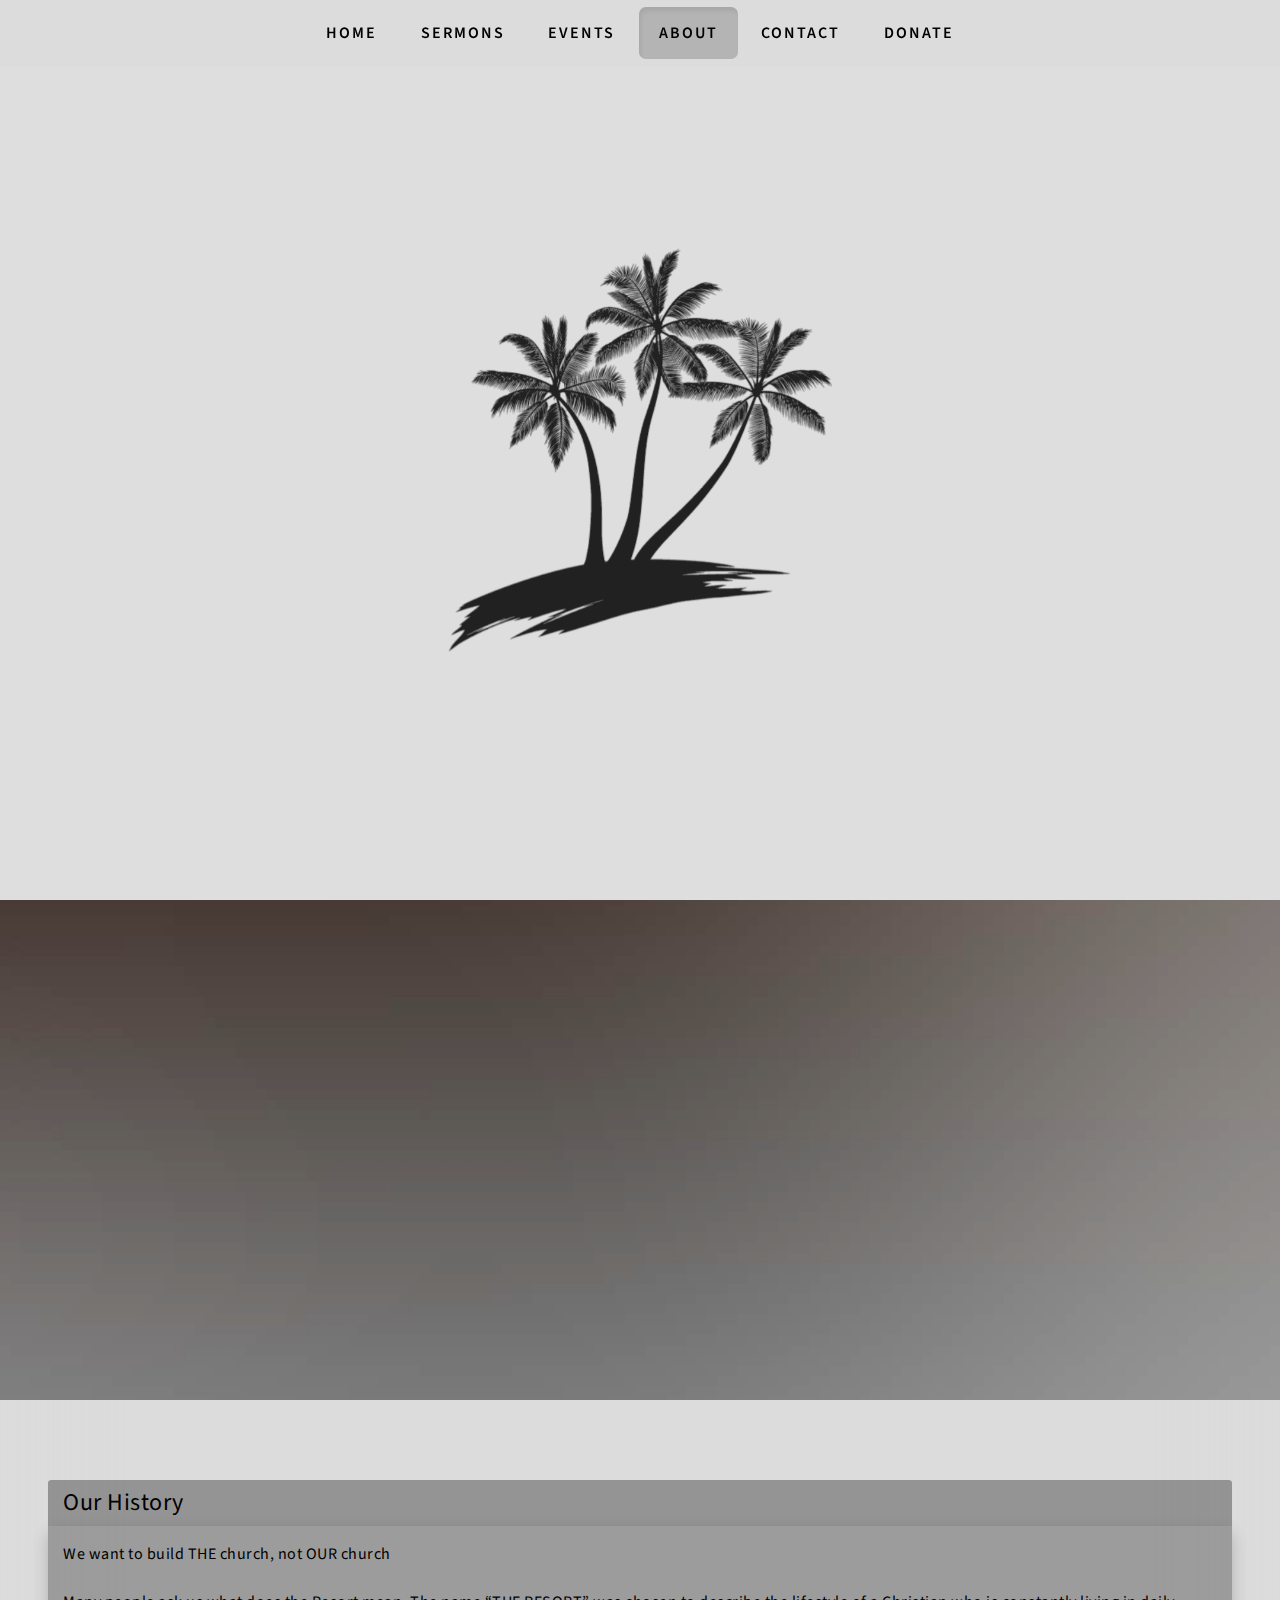
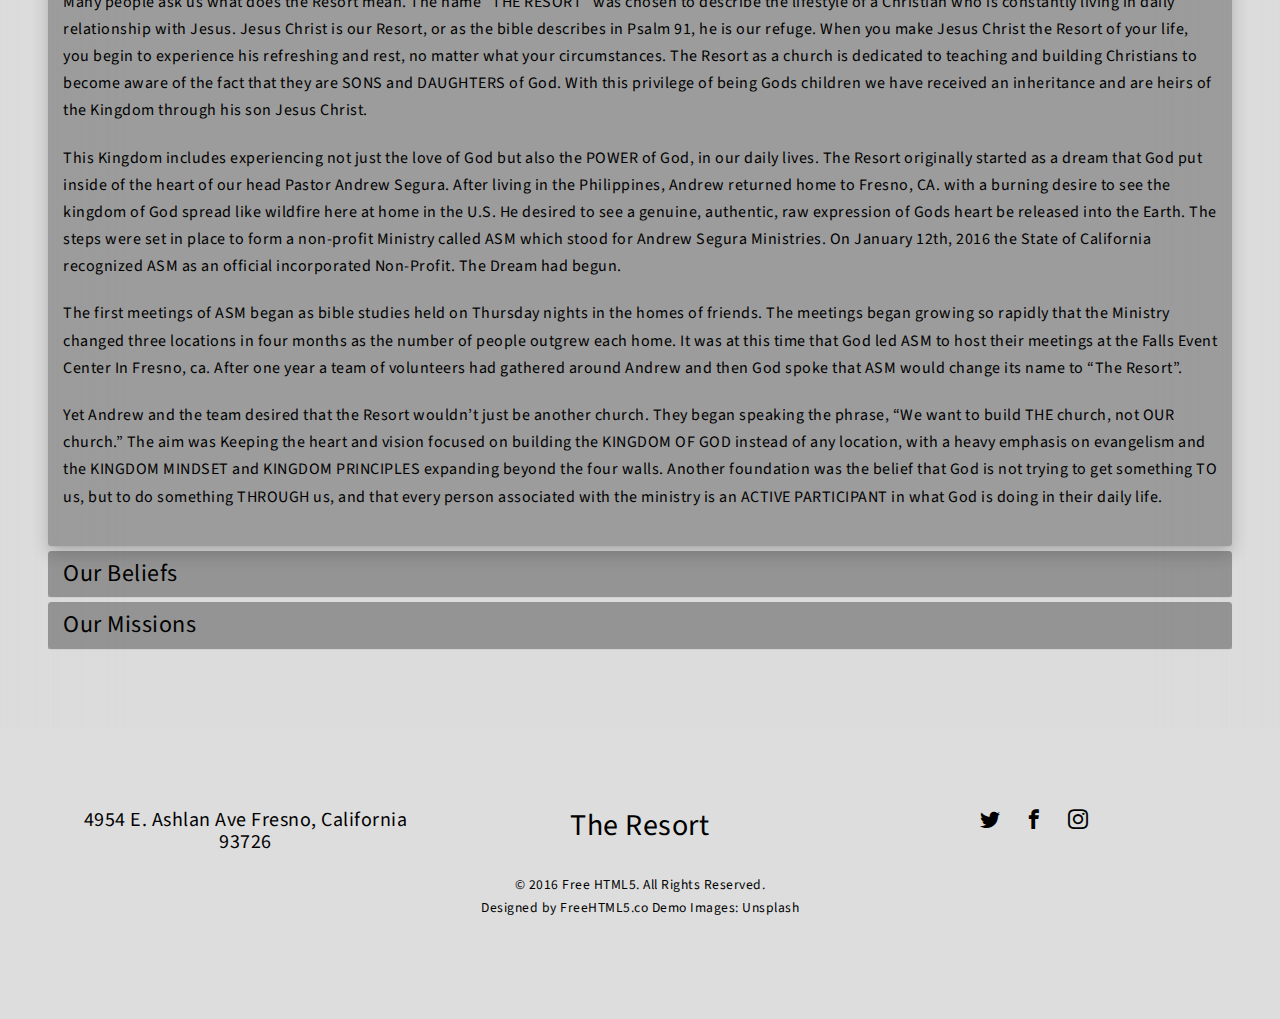
==== commit f8f55fb6: "UI Refinement" ====
--- a/about.html
+++ b/about.html
@@ -108,9 +108,9 @@
 		<div id="fh5co-about">
 			<div class="panel-group" id="accordion" role="tablist" aria-multiselectable="true">
 			  <div class="panel panel-default">
-				<div class="panel-heading" role="tab" id="headingOne">
+				<div class="panel-heading" role="tab" id="headingOne"  data-toggle="collapse" data-parent="#accordion" href="#collapseOne" aria-expanded="true" aria-controls="collapseOne">
 				  <h3 class="panel-title">
-					<a role="button" data-toggle="collapse" data-parent="#accordion" href="#collapseOne" aria-expanded="true" aria-controls="collapseOne">
+					<a role="button">
 					  Our History
 					</a>
 				  </h3>
@@ -134,9 +134,9 @@
 				</div>
 			  </div>
 			  <div class="panel panel-default">
-				<div class="panel-heading" role="tab" id="headingTwo">
+				<div class="panel-heading" role="tab" id="headingTwo" data-toggle="collapse" data-parent="#accordion" href="#collapseTwo" aria-expanded="false" aria-controls="collapseTwo">
 				  <h3 class="panel-title">
-					<a class="collapsed" role="button" data-toggle="collapse" data-parent="#accordion" href="#collapseTwo" aria-expanded="false" aria-controls="collapseTwo">
+					<a class="collapsed" role="button">
 					  Our Beliefs
 					</a>
 				  </h3>
@@ -145,9 +145,9 @@
 				  <div class="panel-body">
 					<div class="panel-group nested" id="accordionTwo" role="tablist" aria-multiselectable="true">
 					  <div class="panel panel-default">
-						<div class="panel-heading" role="tab" id="headingThree">
-						  <h3 class="panel-title">
-							<a role="button" data-toggle="collapse" data-parent="#accordionTwo" href="#collapseThree" aria-expanded="true" aria-controls="collapseThree">
+						<div class="panel-heading" role="tab" id="headingThree"  data-toggle="collapse" data-parent="#accordionTwo" href="#collapseThree" aria-expanded="true" aria-controls="collapseThree">
+						  <h3 class="panel-title">
+							<a role="button">
 							  God
 							</a>
 						  </h3>
@@ -160,9 +160,9 @@
 						</div>
 					  </div>
 					  <div class="panel panel-default">
-						<div class="panel-heading" role="tab" id="headingFour">
-						  <h3 class="panel-title">
-							<a class="collapsed" role="button" data-toggle="collapse" data-parent="#accordionTwo" href="#collapseFour" aria-expanded="false" aria-controls="collapseFour">
+						<div class="panel-heading" role="tab" id="headingFour" data-toggle="collapse" data-parent="#accordionTwo" href="#collapseFour" aria-expanded="false" aria-controls="collapseFour">
+						  <h3 class="panel-title">
+							<a class="collapsed" role="button">
 							  The Bible
 							</a>
 						  </h3>
@@ -174,9 +174,9 @@
 						</div>
 					  </div>
 					  <div class="panel panel-default">
-						<div class="panel-heading" role="tab" id="headingFive">
-						  <h3 class="panel-title">
-							<a class="collapsed" role="button" data-toggle="collapse" data-parent="#accordionTwo" href="#collapseFive" aria-expanded="false" aria-controls="collapseFive">
+						<div class="panel-heading" role="tab" id="headingFive" data-toggle="collapse" data-parent="#accordionTwo" href="#collapseFive" aria-expanded="false" aria-controls="collapseFive">
+						  <h3 class="panel-title">
+							<a class="collapsed" role="button">
 							  Jesus Christ
 							</a>
 						  </h3>
@@ -188,9 +188,9 @@
 						</div>
 					  </div>
 					  <div class="panel panel-default">
-						<div class="panel-heading" role="tab" id="headingSix">
-						  <h3 class="panel-title">
-							<a role="button" data-toggle="collapse" data-parent="#accordionTwo" href="#collapseSix" aria-expanded="true" aria-controls="collapseSix">
+						<div class="panel-heading" role="tab" id="headingSix" data-toggle="collapse" data-parent="#accordionTwo" href="#collapseSix" aria-expanded="true" aria-controls="collapseSix">
+						  <h3 class="panel-title">
+							<a role="button">
 							  Humankind and Sin
 							</a>
 						  </h3>
@@ -204,9 +204,9 @@
 						</div>
 					  </div>
 					  <div class="panel panel-default">
-						<div class="panel-heading" role="tab" id="headingSeven">
-						  <h3 class="panel-title">
-							<a role="button" data-toggle="collapse" data-parent="#accordionTwo" href="#collapseSeven" aria-expanded="true" aria-controls="collapseSeven">
+						<div class="panel-heading" role="tab" id="headingSeven" data-toggle="collapse" data-parent="#accordionTwo" href="#collapseSeven" aria-expanded="true" aria-controls="collapseSeven">
+						  <h3 class="panel-title">
+							<a role="button">
 							  The Holy spirit, regeneration, and sanctification.
 							</a>
 						  </h3>
@@ -219,9 +219,9 @@
 						</div>
 					  </div>
 					  <div class="panel panel-default">
-						<div class="panel-heading" role="tab" id="headingEight">
-						  <h3 class="panel-title">
-							<a role="button" data-toggle="collapse" data-parent="#accordionTwo" href="#collapseEight" aria-expanded="true" aria-controls="collapseEight">
+						<div class="panel-heading" role="tab" id="headingEight" data-toggle="collapse" data-parent="#accordionTwo" href="#collapseEight" aria-expanded="true" aria-controls="collapseEight">
+						  <h3 class="panel-title">
+							<a role="button">
 							  The Gifts of the Holy Spirit
 							</a>
 						  </h3>
@@ -233,9 +233,9 @@
 						</div>
 					  </div>
 					  <div class="panel panel-default">
-						<div class="panel-heading" role="tab" id="headingNine">
-						  <h3 class="panel-title">
-							<a role="button" data-toggle="collapse" data-parent="#accordionTwo" href="#collapseNine" aria-expanded="true" aria-controls="collapseNine">
+						<div class="panel-heading" role="tab" id="headingNine" data-toggle="collapse" data-parent="#accordionTwo" href="#collapseNine" aria-expanded="true" aria-controls="collapseNine">
+						  <h3 class="panel-title">
+							<a role="button">
 							  The Cross
 							</a>
 						  </h3>
@@ -247,9 +247,9 @@
 						</div>
 					  </div>
 					  <div class="panel panel-default">
-						<div class="panel-heading" role="tab" id="headingTen">
-						  <h3 class="panel-title">
-							<a role="button" data-toggle="collapse" data-parent="#accordionTwo" href="#collapseTen" aria-expanded="true" aria-controls="collapseTen">
+						<div class="panel-heading" role="tab" id="headingTen" data-toggle="collapse" data-parent="#accordionTwo" href="#collapseTen" aria-expanded="true" aria-controls="collapseTen">
+						  <h3 class="panel-title">
+							<a role="button">
 							  The Church
 							</a>
 						  </h3>
@@ -261,9 +261,9 @@
 						</div>
 					  </div>
 					  <div class="panel panel-default">
-						<div class="panel-heading" role="tab" id="headingEleven">
-						  <h3 class="panel-title">
-							<a role="button" data-toggle="collapse" data-parent="#accordionTwo" href="#collapseEleven" aria-expanded="true" aria-controls="collapseEleven">
+						<div class="panel-heading" role="tab" id="headingEleven" data-toggle="collapse" data-parent="#accordionTwo" href="#collapseEleven" aria-expanded="true" aria-controls="collapseEleven">
+						  <h3 class="panel-title">
+							<a role="button">
 							 Eschatology and the End Times
 							</a>
 						  </h3>
@@ -279,9 +279,9 @@
 				</div>
 			  </div>
 			  <div class="panel panel-default">
-				<div class="panel-heading" role="tab" id="headingTwelve">
+				<div class="panel-heading" role="tab" id="headingTwelve" data-toggle="collapse" data-parent="#accordion" href="#collapseTwelve" aria-expanded="false" aria-controls="collapseTwelve">
 				  <h3 class="panel-title">
-					<a class="collapsed" role="button" data-toggle="collapse" data-parent="#accordion" href="#collapseTwelve" aria-expanded="false" aria-controls="collapseTwelve">
+					<a class="collapsed" role="button">
 					  Our Missions
 					</a>
 				  </h3>
--- a/css/style.css
+++ b/css/style.css
@@ -144,66 +144,29 @@
 	width: 100vw;
 	background: transparent;
 	position: relative;
-}
-.arrow {
-	width: 2vw;
-	height: 2vw;
-	left: 0;
-	right: 0;
-	margin: 0 auto;
-}
-.arrow:before {
-	content: ' ';
-	background: rgba(0, 0, 0, 1);
-	display: block;
-	position: absolute;
-	width: 5vw;
-	height: 2vw;
-	transform: rotate(-45deg);
-	margin: 0 auto;
-	left: 48.6%;
-	bottom: 40px;
-	border-radius: 7px;
-}
-.arrow:after {
-	content: ' ';
-	background: rgba(0, 0, 0, 1);
-	display: block;
-	position: absolute;
-	width: 5vw;
-	height: 2vw;
-	transform: rotate(45deg);
-	margin: 0 auto;
-	right: 48.6%;
-	bottom: 40px;
-	border-radius: 7px;
-}
-@media (prefers-color-scheme: dark) {
-	.arrow:before {
-		content: ' ';
-		background: rgba(256, 256, 256, 1);
-		display: block;
-		position: absolute;
-		width: 5vw;
-		height: 2vw;
-		transform: rotate(-45deg);
-		margin: 0 auto;
-		left: 48.6%;
-		bottom: 40px;
-		border-radius: 7px;
-	}
-	.arrow:after {
-		content: ' ';
-		background: rgba(256, 256, 256, 1);
-		display: block;
-		position: absolute;
-		width: 5vw;
-		height: 2vw;
-		transform: rotate(45deg);
-		margin: 0 auto;
-		right: 48.6%;
-		bottom: 40px;
-		border-radius: 7px;
+	animation: show .2s ease 1s 1;
+	-webkit-animation: show 2s ease 1s 1;
+}
+@keyframes show {
+	0% {
+		height: 100vh;
+	}
+	50% {
+		height: 90vh;
+	}
+	100% {
+		height: 100vh;
+	}
+}
+@-webkit-keyframes show {
+	0% {
+		height: 100vh;
+	}
+	50% {
+		height: 90vh;
+	}
+	100% {
+		height: 100vh;
 	}
 }
 h1, h2, h3, h4, h5, h6, figure {
@@ -232,8 +195,9 @@
   -webkit-box-shadow: inset 0px 0px 100px 25px rgba(220, 220, 220, 0.65);
   -moz-box-shadow: inset 0px 0px 100px 25px rgba(220, 220, 220, 0.65);
   box-shadow: inset 0px 0px 100px 25px rgba(220, 220, 220, 0.65);
-  background: rgba(220, 220, 220, 1)
-}
+  background: rgba(220, 220, 220, 1);
+}
+
 @media (prefers-color-scheme: dark) {
 	.container-wrap {
   -webkit-box-shadow: inset 0px 0px 100px 25px rgba(60, 60, 60, 0.65);
@@ -761,7 +725,7 @@
 /* Dropdown Button */
 .panel {
   color: inherit;
-  background: rgba(60, 60, 60, 0.13);
+  background: rgba(20, 20, 20, 0.2);
   border-radius: 7px;
   width: 100%;
   font-size: 16px;
@@ -769,6 +733,9 @@
   cursor: pointer;
   transition: all 1s;
 }
+.nested .panel-default > .panel-heading{
+	background: rgba(220, 220, 220, .1);
+}
 .collapse {
 	overflow: hidden;
 }
@@ -778,8 +745,11 @@
 .panel-title {
 	font-size: 24px;
 }
+.panel-group .panel-heading + .panel-collapse > .panel-body {
+	border: none;
+}
 .panel-default > .panel-heading {
-	background: rgba(60, 60, 60, 0.13);
+	background: rgba(20, 20, 20, 0.2);
 	border: none;
 	color: inherit;
 }
